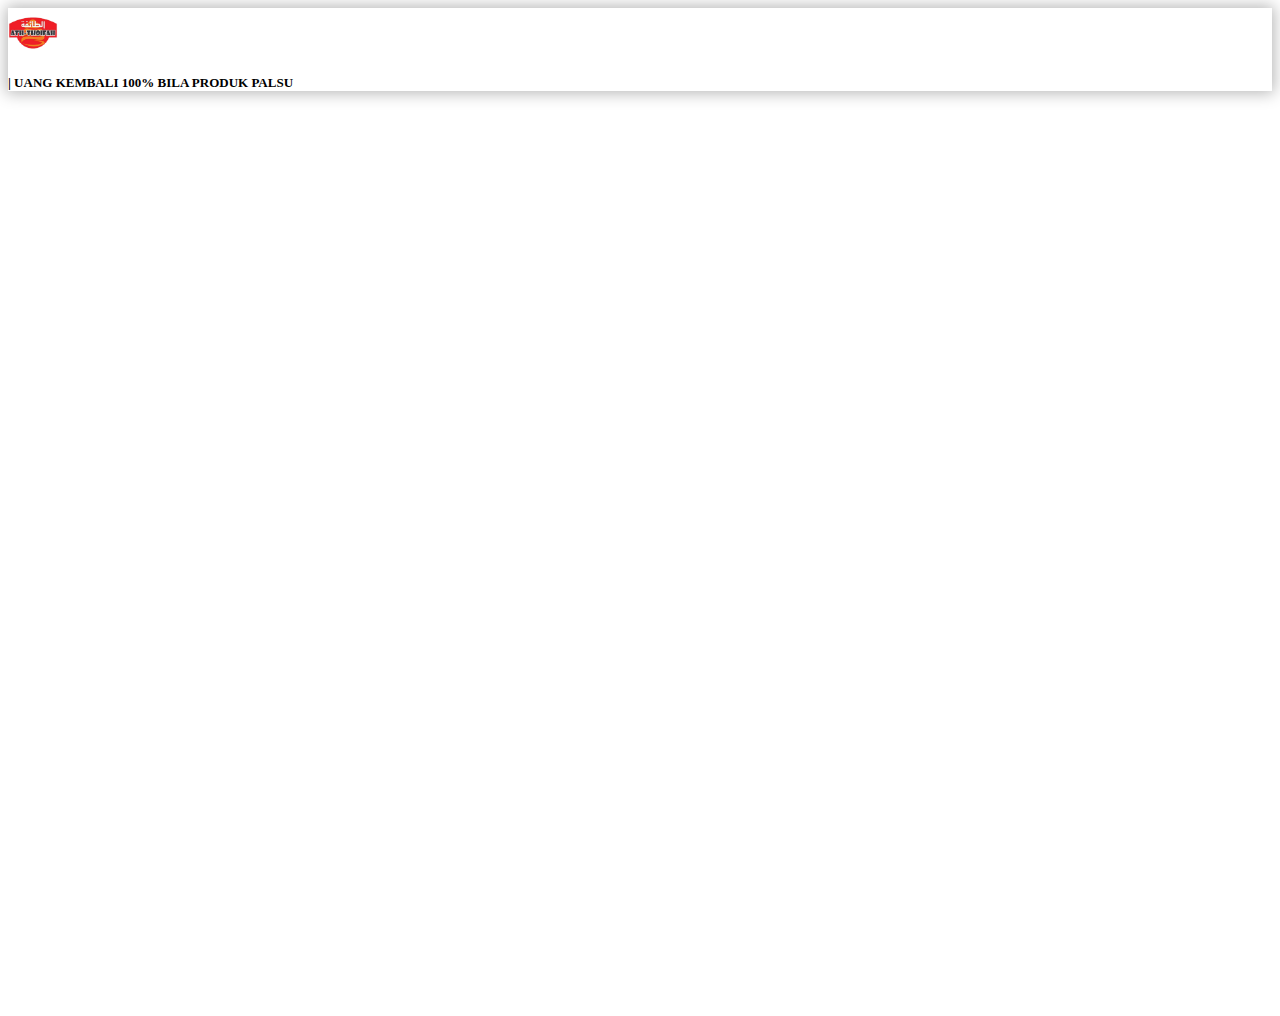
==== index.html @ 7612c915 "initial commit" ====
<!DOCTYPE html>
<html lang="en">
  <head>
    <!-- Required meta tags -->
    <meta charset="utf-8" />
    <meta name="viewport" content="width=device-width, initial-scale=1" />
    <link rel="icon" href="favicon.ico" type="image/x-icon" />
    <link rel="shortcut icon" href="favicon.ico" type="image/x-icon" />

    <title>Madu Ath-Thoifah</title>

    <!-- Bootstrap CSS -->
    <link
      href="https://cdn.jsdelivr.net/npm/bootstrap@5.1.3/dist/css/bootstrap.min.css"
      rel="stylesheet"
      integrity="sha384-1BmE4kWBq78iYhFldvKuhfTAU6auU8tT94WrHftjDbrCEXSU1oBoqyl2QvZ6jIW3"
      crossorigin="anonymous"
    />
    <link rel="stylesheet" href="style.css" />
  </head>
  <body style="height: 1000px;">
    <nav class="position-fixed d-flex align-items-center justify-content-center w-100 py-1" style="box-shadow: 0px 0px 15px 2px rgba(0, 0, 0, 0.296);">
        <img src="./images/utils/logo.png" alt="" height="50px" class="me-2"> <p style="font-size: small; font-weight: bold;" class="m-0 p-0 font-danger"> | UANG KEMBALI 100% BILA PRODUK PALSU</p>
    </nav>
    <!-- Optional JavaScript; choose one of the two! -->

    <!-- Option 1: Bootstrap Bundle with Popper -->
    <script
      src="https://cdn.jsdelivr.net/npm/bootstrap@5.1.3/dist/js/bootstrap.bundle.min.js"
      integrity="sha384-ka7Sk0Gln4gmtz2MlQnikT1wXgYsOg+OMhuP+IlRH9sENBO0LRn5q+8nbTov4+1p"
      crossorigin="anonymous"
    ></script>

    <!-- Option 2: Separate Popper and Bootstrap JS -->
    <!--
    <script src="https://cdn.jsdelivr.net/npm/@popperjs/core@2.10.2/dist/umd/popper.min.js" integrity="sha384-7+zCNj/IqJ95wo16oMtfsKbZ9ccEh31eOz1HGyDuCQ6wgnyJNSYdrPa03rtR1zdB" crossorigin="anonymous"></script>
    <script src="https://cdn.jsdelivr.net/npm/bootstrap@5.1.3/dist/js/bootstrap.min.js" integrity="sha384-QJHtvGhmr9XOIpI6YVutG+2QOK9T+ZnN4kzFN1RtK3zEFEIsxhlmWl5/YESvpZ13" crossorigin="anonymous"></script>
    -->
  </body>
</html>
---- style.css ----
#hero {
  position: relative;
  overflow: hidden;
  height: 500px;
  background-image: url("./images/background_1.jpeg");
  background-position: bottom;
  background-size: cover;
}
#hero::after {
  content: "";
  position: absolute;
  top: 0;
  bottom: 0;
  left: 0;
  right: 0;
  background-color: rgba(0, 0, 0, 0.435);
}
.overlay {
}
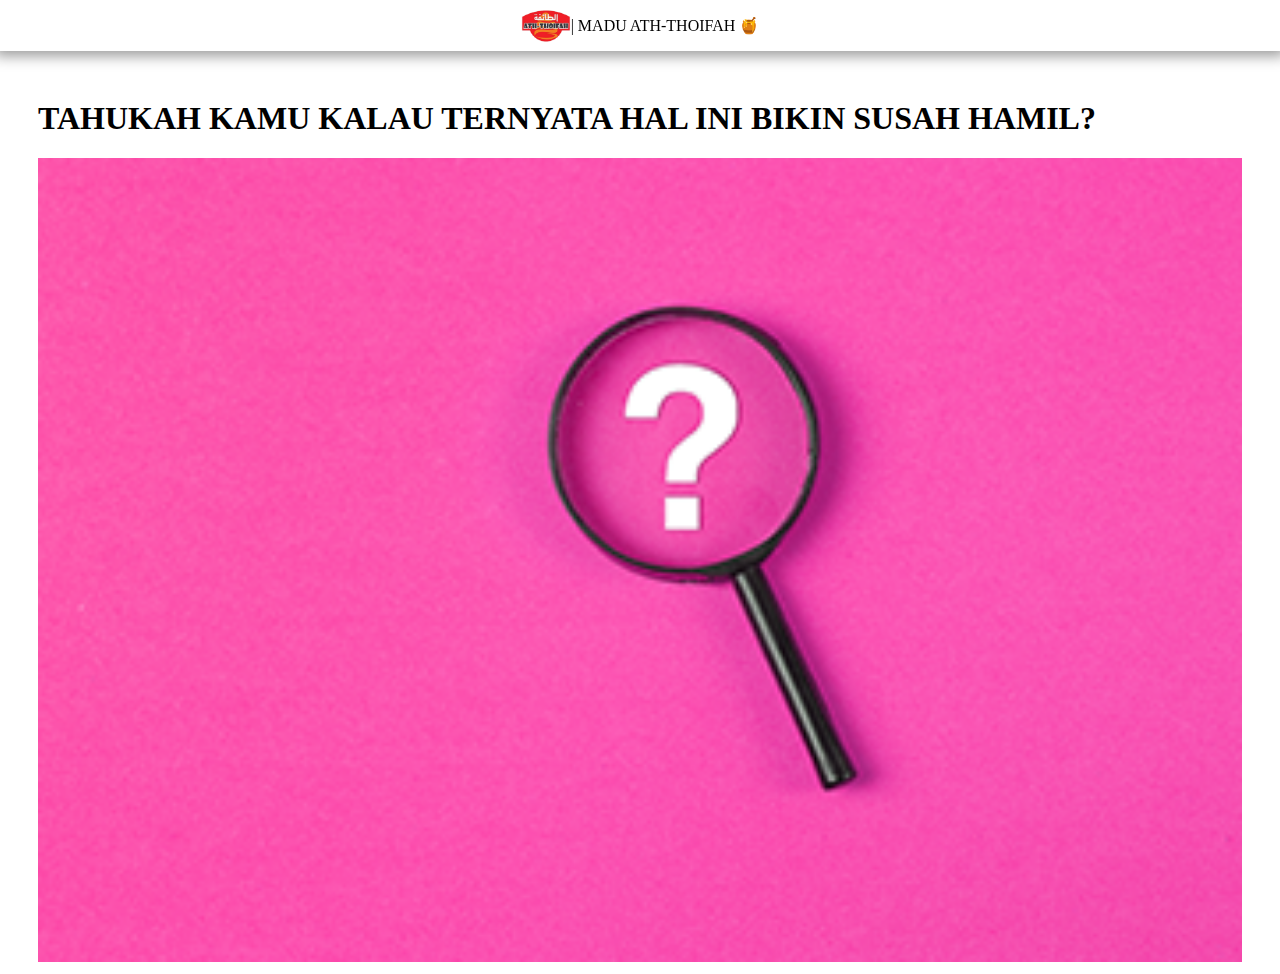
==== commit ec8da44f: "added question" ====
--- a/index.html
+++ b/index.html
@@ -18,10 +18,32 @@
     />
     <link rel="stylesheet" href="style.css" />
   </head>
-  <body style="height: 1000px;">
-    <nav class="position-fixed d-flex align-items-center justify-content-center w-100 py-1" style="box-shadow: 0px 0px 15px 2px rgba(0, 0, 0, 0.296);">
-        <img src="./images/utils/logo.png" alt="" height="50px" class="me-2"> <p style="font-size: small; font-weight: bold;" class="m-0 p-0 font-danger"> | UANG KEMBALI 100% BILA PRODUK PALSU</p>
+  <body>
+    <!-- navbar -->
+    <nav class="navbar">
+      <img src="./images/utils/logo.png" height="50px" class="me-2" />
+      <p class="m-0 p-0 fw-bold fs-6">| MADU ATH-THOIFAH 🍯</p>
     </nav>
+    <!-- navbar end -->
+
+    <!-- question section -->
+    <section class="questions">
+      <h1 class="fs-1">
+        TAHUKAH KAMU KALAU TERNYATA HAL INI <span class="text-danger fw-bold">BIKIN SUSAH HAMIL</span>?
+      </h1>
+      <div class="row">
+        <div class="col-12 col-lg-6">
+          <img
+            src="./images/utils/question1.png"
+            alt=""
+            class="card image-fluid image-question"
+          />
+        </div>
+        <div class="col-12 col-lg-6"></div>
+      </div>
+    </section>
+    <!-- question section end -->
+
     <!-- Optional JavaScript; choose one of the two! -->
 
     <!-- Option 1: Bootstrap Bundle with Popper -->
--- a/style.css
+++ b/style.css
@@ -1,19 +1,23 @@
-#hero {
+body {
   position: relative;
-  overflow: hidden;
-  height: 500px;
-  background-image: url("./images/background_1.jpeg");
-  background-position: bottom;
-  background-size: cover;
 }
-#hero::after {
-  content: "";
-  position: absolute;
+.navbar {
+  display: flex;
+  align-items: center;
+  justify-content: center;
+  position: fixed;
   top: 0;
-  bottom: 0;
+  right: 0;
   left: 0;
-  right: 0;
-  background-color: rgba(0, 0, 0, 0.435);
+  box-shadow: 0 0 13px 5px #00000065;
+  z-index: 1000;
 }
-.overlay {
+.questions {
+  margin-top: 100px;
+  padding-left: 30px;
+  padding-right: 30px;
 }
+
+.image-question {
+  width: 100%;
+}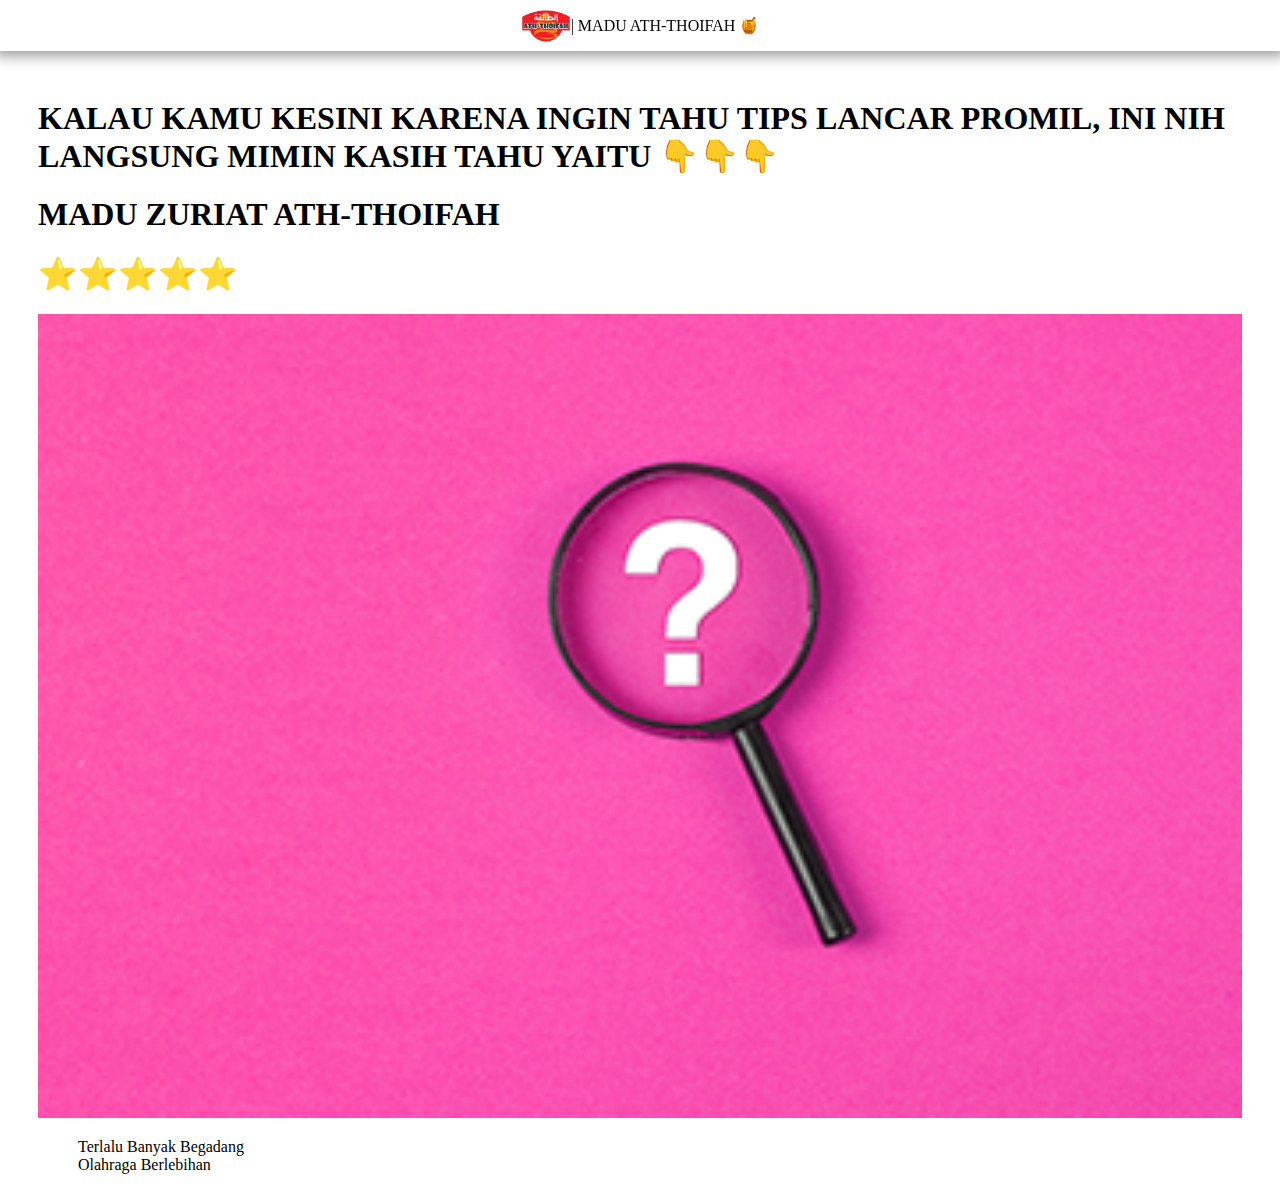
==== commit 9ab75b57: "added heading" ====
--- a/index.html
+++ b/index.html
@@ -16,11 +16,18 @@
       integrity="sha384-1BmE4kWBq78iYhFldvKuhfTAU6auU8tT94WrHftjDbrCEXSU1oBoqyl2QvZ6jIW3"
       crossorigin="anonymous"
     />
+    <link
+      rel="stylesheet"
+      href="https://cdnjs.cloudflare.com/ajax/libs/font-awesome/6.1.1/css/all.min.css"
+      integrity="sha512-KfkfwYDsLkIlwQp6LFnl8zNdLGxu9YAA1QvwINks4PhcElQSvqcyVLLD9aMhXd13uQjoXtEKNosOWaZqXgel0g=="
+      crossorigin="anonymous"
+      referrerpolicy="no-referrer"
+    />
     <link rel="stylesheet" href="style.css" />
   </head>
   <body>
     <!-- navbar -->
-    <nav class="navbar">
+    <nav class="navbar bg-white">
       <img src="./images/utils/logo.png" height="50px" class="me-2" />
       <p class="m-0 p-0 fw-bold fs-6">| MADU ATH-THOIFAH 🍯</p>
     </nav>
@@ -28,9 +35,18 @@
 
     <!-- question section -->
     <section class="questions">
-      <h1 class="fs-1">
-        TAHUKAH KAMU KALAU TERNYATA HAL INI <span class="text-danger fw-bold">BIKIN SUSAH HAMIL</span>?
+      <h1 class="fs-1" style="margin-bottom: 20px;">
+        KALAU KAMU KESINI KARENA INGIN TAHU <span class="text-danger fw-bold">TIPS LANCAR PROMIL,</span> INI NIH LANGSUNG MIMIN KASIH TAHU YAITU 👇👇👇
       </h1>
+      <h1 class="fs-1 text-center">
+        <span class="text-danger fw-bold">MADU ZURIAT ATH-THOIFAH</span>
+      </h1>
+      <h1 class="fs-1 text-center">
+        ⭐⭐⭐⭐⭐
+      </h1>
+
+      <div class="d-none d-lg-block mb-5"></div>
+      <div class="d-block d-lg-none mb-3"></div>
       <div class="row">
         <div class="col-12 col-lg-6">
           <img
@@ -39,7 +55,18 @@
             class="card image-fluid image-question"
           />
         </div>
-        <div class="col-12 col-lg-6"></div>
+        <div class="col-12 col-lg-6">
+          <div class="d-block d-lg-none m-4"></div>
+          <ul class="warn_list">
+            <li class="text-nowrap p-0 m-0 fs-4 fw-bold">
+              <i class="fa-solid fa-ban text-danger fs-2"></i> Terlalu Banyak
+              Begadang
+            </li>
+            <li class="text-nowrap p-0 m-0 fs-4 fw-bold mt-3">
+              <i class="fa-solid fa-ban text-danger fs-2"></i> Olahraga Berlebihan
+            </li>
+          </ul>
+        </div>
       </div>
     </section>
     <!-- question section end -->
--- a/style.css
+++ b/style.css
@@ -20,4 +20,8 @@
 
 .image-question {
   width: 100%;
-}+}
+
+.warn_list {
+  list-style-type: none;
+}
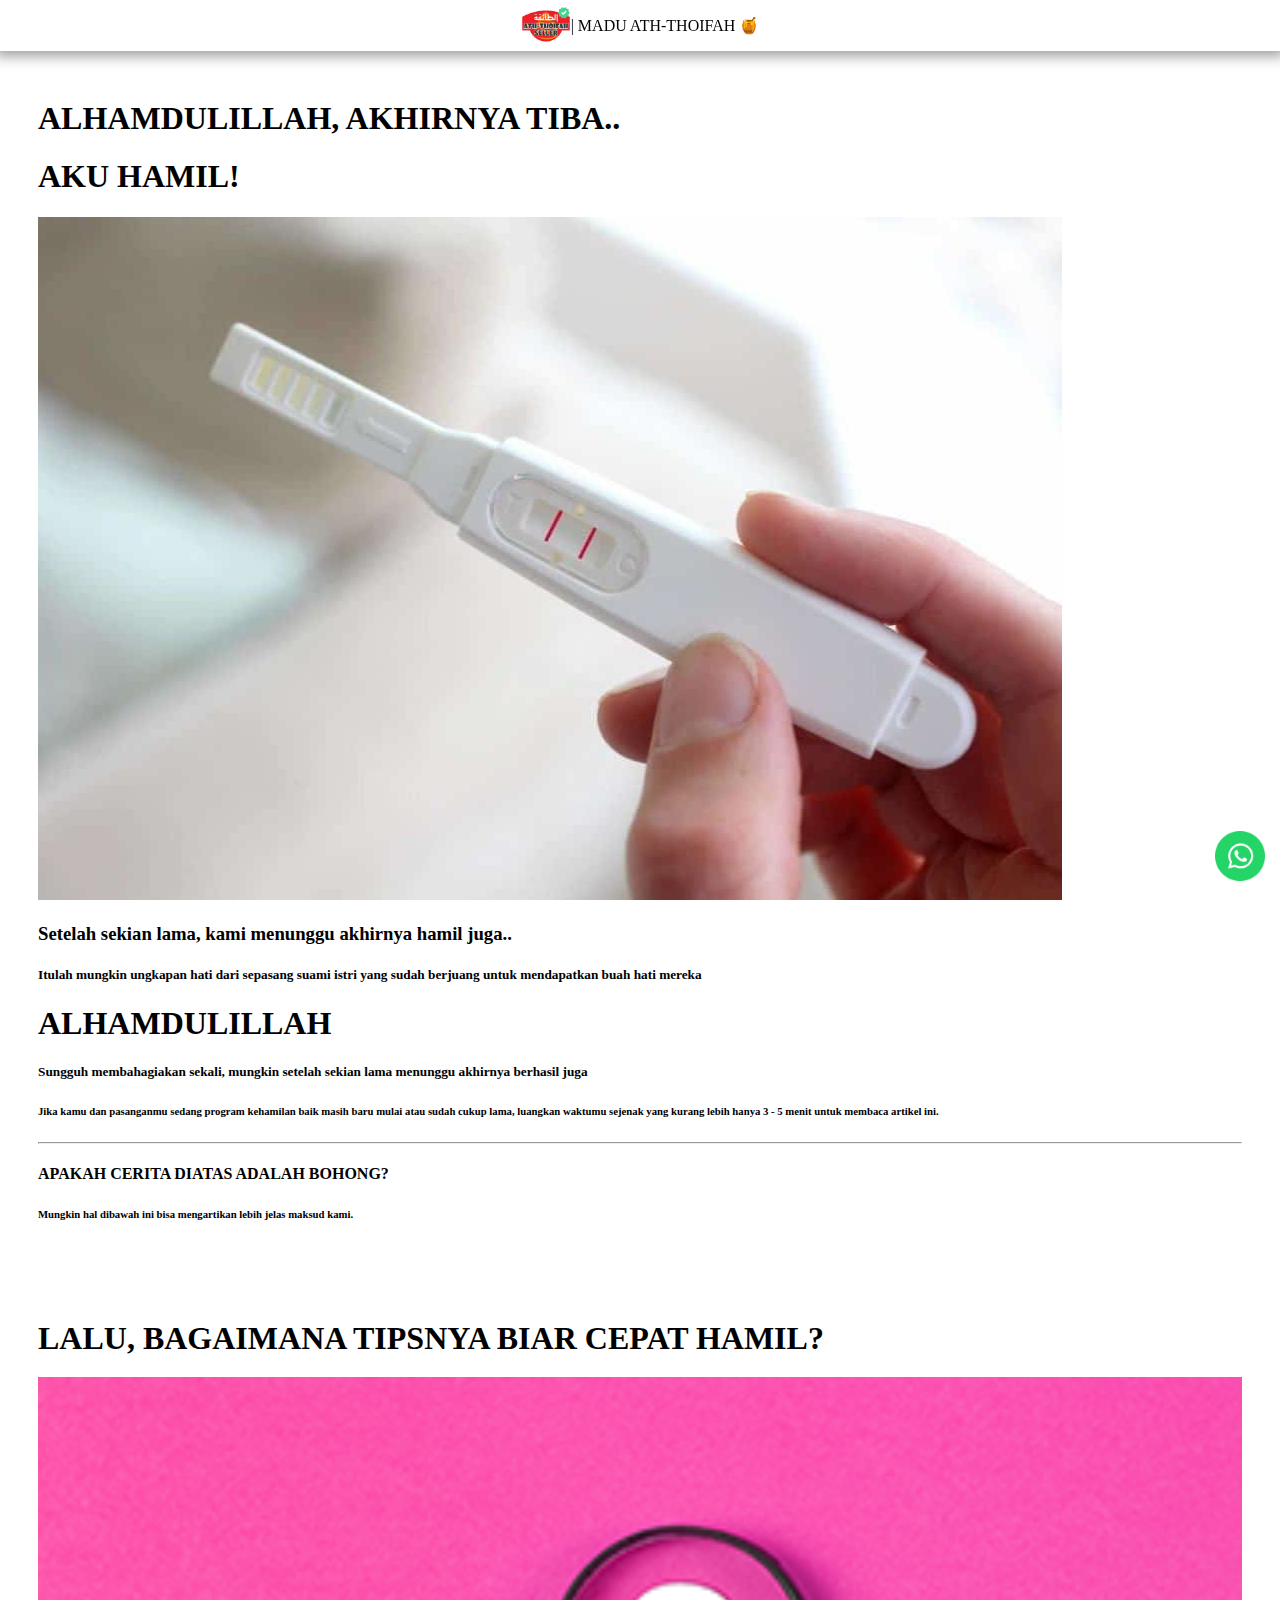
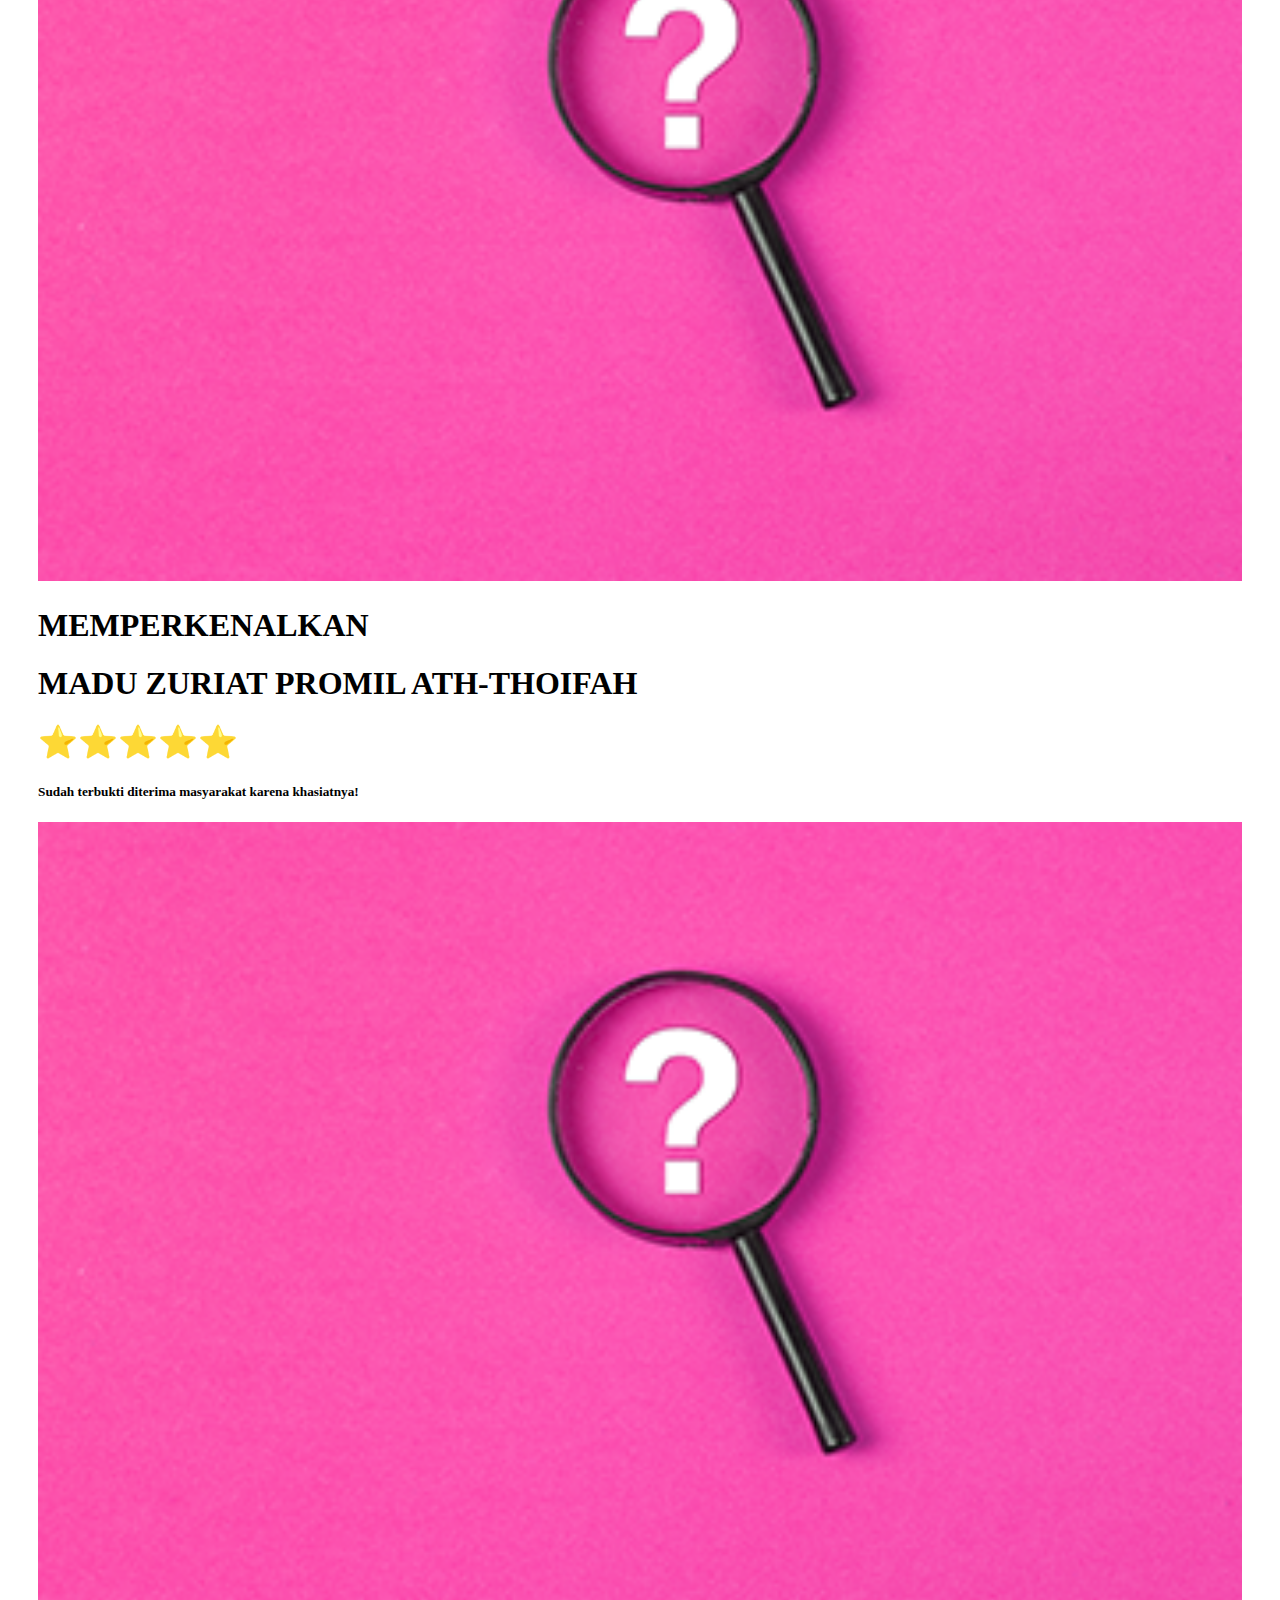
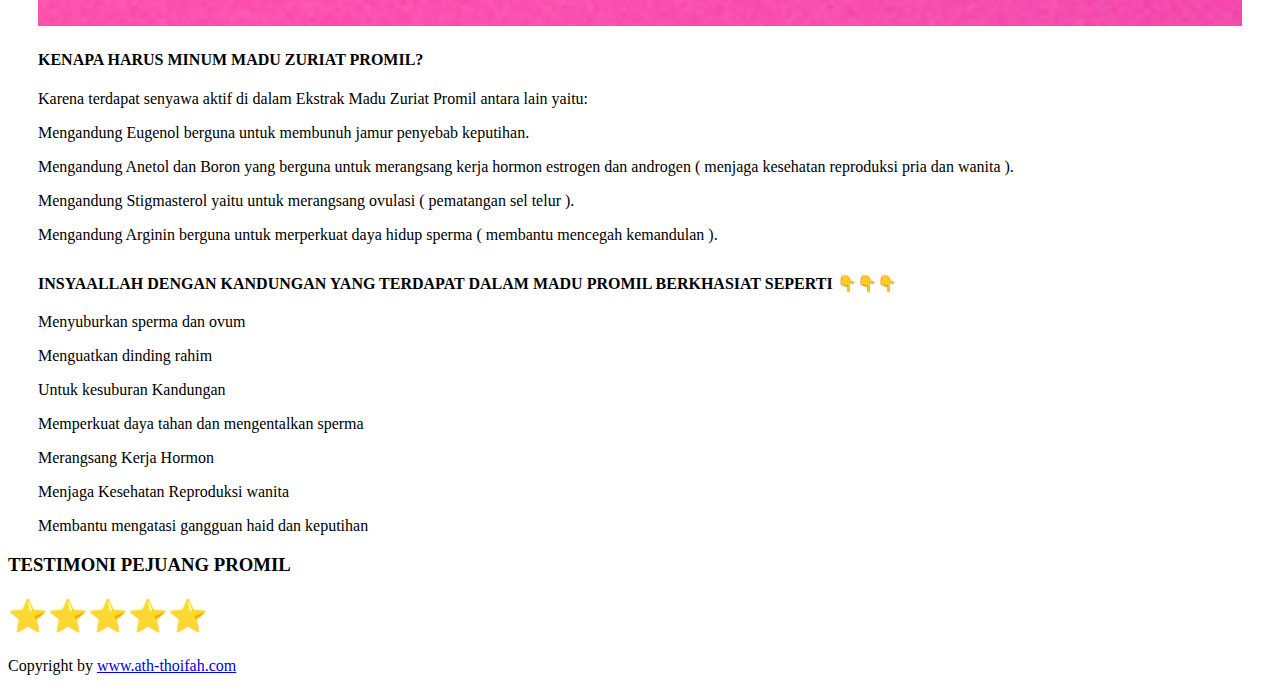
==== commit 50c16539: "add asset" ====
--- a/index.html
+++ b/index.html
@@ -28,48 +28,245 @@
   <body>
     <!-- navbar -->
     <nav class="navbar bg-white">
-      <img src="./images/utils/logo.png" height="50px" class="me-2" />
+      <img
+        src="./images/utils/logo seller transparent.png"
+        height="50px"
+        class="me-2"
+      />
       <p class="m-0 p-0 fw-bold fs-6">| MADU ATH-THOIFAH 🍯</p>
     </nav>
     <!-- navbar end -->
 
+    <!-- wa icon -->
+
+    <div class="call__me">
+      <a href="#" class="">
+        <img src="./images/utils/wa.png" height="50px" />
+      </a>
+    </div>
+
+    <!-- wa icon end -->
+
+    <!-- clickbait -->
+    <div class="bait">
+      <h1 class="fs-1 text-center" style="margin-bottom: 20px">
+        ALHAMDULILLAH, AKHIRNYA TIBA..
+      </h1>
+      <h1 class="text-danger text-center fw-bold mb-4">AKU HAMIL!</h1>
+      <div class="row">
+        <div class="col-12 col-lg-6">
+          <img
+            src="./images/background/test.jpeg"
+            alt=""
+            class="image-fluid card w-100"
+          />
+        </div>
+        <div class="col-12 col-lg-6">
+          <div class="d-block d-lg-none m-4"></div>
+          <h3 class="text-center">
+            Setelah sekian lama, kami menunggu
+            <span class="text-danger">akhirnya hamil juga..</span>
+          </h3>
+          <h5 class="text-center">
+            Itulah mungkin ungkapan hati dari sepasang suami istri yang sudah
+            berjuang untuk mendapatkan buah hati mereka
+          </h5>
+          <h1 class="text-center text-danger mt-4">ALHAMDULILLAH</h1>
+          <h5 class="text-center">
+            Sungguh membahagiakan sekali, mungkin setelah sekian lama menunggu
+            akhirnya berhasil juga
+          </h5>
+          <h6 class="text-center mt-3">
+            <span class="text-danger"
+              >Jika kamu dan pasanganmu sedang program kehamilan</span
+            >
+            baik masih baru mulai atau sudah cukup lama, luangkan waktumu
+            sejenak yang kurang lebih hanya 3 - 5 menit untuk membaca artikel
+            ini.
+          </h6>
+        </div>
+      </div>
+      <hr />
+      <h4 class="text-center mt-4">APAKAH CERITA DIATAS ADALAH BOHONG?</h4>
+      <h6 class="text-center">
+        Mungkin hal dibawah ini bisa mengartikan lebih jelas maksud kami.
+      </h6>
+    </div>
+
+    <!-- clickbait end -->
+
+    <!-- pesan -->
+    <!-- <a href="" class="call__me bg-dark text-success">
+      <span class="d-flex align-items-center justify-content-center border border-success rounded px-4 py-3">
+        <img src="./images/utils/wa.png" alt="" height="30px" class="me-3">
+        SAYA INGIN BERIKHTIAR MENGGUNAKAN MADU PROMIL</span>
+    </a> -->
+    <!-- pesan end -->
+
     <!-- question section -->
     <section class="questions">
-      <h1 class="fs-1" style="margin-bottom: 20px;">
-        KALAU KAMU KESINI KARENA INGIN TAHU <span class="text-danger fw-bold">TIPS LANCAR PROMIL,</span> INI NIH LANGSUNG MIMIN KASIH TAHU YAITU 👇👇👇
-      </h1>
-      <h1 class="fs-1 text-center">
-        <span class="text-danger fw-bold">MADU ZURIAT ATH-THOIFAH</span>
-      </h1>
-      <h1 class="fs-1 text-center">
-        ⭐⭐⭐⭐⭐
-      </h1>
-
-      <div class="d-none d-lg-block mb-5"></div>
-      <div class="d-block d-lg-none mb-3"></div>
-      <div class="row">
-        <div class="col-12 col-lg-6">
+      <h1 class="fs-1 text-center" style="margin-bottom: 20px">
+        LALU, <span class="text-danger">BAGAIMANA TIPSNYA BIAR CEPAT HAMIL?</span>
+      </h1>
+      <div class="row mb-5">
+        <div class="col-12">
           <img
             src="./images/utils/question1.png"
             alt=""
             class="card image-fluid image-question"
           />
         </div>
+      </div>
+      <h1 class="fs-1 text-center">
+MEMPERKENALKAN
+      </h1>
+      <h1 class="fs-1 text-center">
+        <span class="text-danger fw-bold">MADU ZURIAT PROMIL ATH-THOIFAH</span>
+      </h1>
+      <h1 class="fs-1 text-center">⭐⭐⭐⭐⭐</h1>
+
+      <h5 class="text-center text-danger fw-bold fst-italic">
+        Sudah terbukti diterima masyarakat karena khasiatnya!
+      </h5>
+      <div class="d-none d-lg-block mb-5"></div>
+      <div class="d-block d-lg-none mb-3"></div>
+      <div class="row">
+        <div class="col-12 col-lg-6">
+          <img
+            src="./images/utils/question1.png"
+            alt=""
+            class="card image-fluid image-question"
+          />
+        </div>
         <div class="col-12 col-lg-6">
           <div class="d-block d-lg-none m-4"></div>
-          <ul class="warn_list">
-            <li class="text-nowrap p-0 m-0 fs-4 fw-bold">
-              <i class="fa-solid fa-ban text-danger fs-2"></i> Terlalu Banyak
-              Begadang
-            </li>
-            <li class="text-nowrap p-0 m-0 fs-4 fw-bold mt-3">
-              <i class="fa-solid fa-ban text-danger fs-2"></i> Olahraga Berlebihan
-            </li>
-          </ul>
+          <h4 class="text-center">
+            <span class="text-danger fw-bold"
+              >KENAPA HARUS MINUM MADU ZURIAT PROMIL?</span
+            >
+          </h4>
+          <p class="p-0 m-0 fs-6 fw-bold mb-4 px-2">
+            Karena terdapat senyawa aktif di dalam Ekstrak Madu Zuriat Promil
+            antara lain yaitu:
+          </p>
+          <div class="d-flex w-100">
+            <i
+              class="p-0 m-0 fa-solid fa-circle-check text-danger fs-2 me-2"
+            ></i>
+            <p class="p-0 m-0 fs-6 fw-bold">
+              Mengandung Eugenol berguna untuk
+              <span class="text-danger fw-bold"
+                >membunuh jamur penyebab keputihan.</span
+              >
+            </p>
+          </div>
+          <div class="d-flex w-100 mt-3">
+            <i
+              class="p-0 m-0 fa-solid fa-circle-check text-danger fs-2 me-2"
+            ></i>
+            <p class="p-0 m-0 fs-6 fw-bold">
+              Mengandung Anetol dan Boron yang berguna untuk
+              <span class="text-danger fw-bold"
+                >merangsang kerja hormon estrogen dan androgen ( menjaga
+                kesehatan reproduksi pria dan wanita ).</span
+              >
+            </p>
+          </div>
+          <div class="d-flex w-100 mt-3">
+            <i
+              class="p-0 m-0 fa-solid fa-circle-check text-danger fs-2 me-2"
+            ></i>
+            <p class="p-0 m-0 fs-6 fw-bold">
+              Mengandung Stigmasterol yaitu untuk
+              <span class="text-danger fw-bold"
+                >merangsang ovulasi ( pematangan sel telur ).</span
+              >
+            </p>
+          </div>
+          <div class="d-flex w-100 mt-3">
+            <i
+              class="p-0 m-0 fa-solid fa-circle-check text-danger fs-2 me-2"
+            ></i>
+            <p class="p-0 m-0 fs-6 fw-bold">
+              Mengandung Arginin berguna untuk
+              <span class="text-danger fw-bold"
+                >merperkuat daya hidup sperma ( membantu mencegah kemandulan
+                ).</span
+              >
+            </p>
+          </div>
         </div>
       </div>
     </section>
     <!-- question section end -->
+
+    <!-- benefit -->
+
+    <section class="benefit">
+      <h4 style="margin-bottom: 20px">
+        INSYAALLAH DENGAN KANDUNGAN YANG TERDAPAT DALAM
+        <span class="text-danger fw-bold">MADU PROMIL BERKHASIAT SEPERTI </span>
+        👇👇👇
+      </h4>
+      <div class="d-block d-md-flex justify-content-center">
+        <div class="d-flex mb-3 mb-3">
+          <i class="p-0 m-0 fa-solid fa-circle-check text-danger fs-2 me-2"></i>
+          <p class="p-0 m-0 fs-6 fw-bold">Menyuburkan sperma dan ovum</p>
+        </div>
+        <div class="d-flex mb-3">
+          <i class="p-0 m-0 fa-solid fa-circle-check text-danger fs-2 me-2"></i>
+          <p class="p-0 m-0 fs-6 fw-bold">Menguatkan dinding rahim</p>
+        </div>
+        <div class="d-flex mb-3">
+          <i class="p-0 m-0 fa-solid fa-circle-check text-danger fs-2 me-2"></i>
+          <p class="p-0 m-0 fs-6 fw-bold">Untuk kesuburan Kandungan</p>
+        </div>
+        <div class="d-flex mb-3">
+          <i class="p-0 m-0 fa-solid fa-circle-check text-danger fs-2 me-2"></i>
+          <p class="p-0 m-0 fs-6 fw-bold">
+            Memperkuat daya tahan dan mengentalkan sperma
+          </p>
+        </div>
+        <div class="d-flex mb-3">
+          <i class="p-0 m-0 fa-solid fa-circle-check text-danger fs-2 me-2"></i>
+          <p class="p-0 m-0 fs-6 fw-bold">Merangsang Kerja Hormon</p>
+        </div>
+        <div class="d-flex mb-3">
+          <i class="p-0 m-0 fa-solid fa-circle-check text-danger fs-2 me-2"></i>
+          <p class="p-0 m-0 fs-6 fw-bold">
+            Menjaga Kesehatan Reproduksi wanita
+          </p>
+        </div>
+        <div class="d-flex mb-3">
+          <i class="p-0 m-0 fa-solid fa-circle-check text-danger fs-2 me-2"></i>
+          <p class="p-0 m-0 fs-6 fw-bold">
+            Membantu mengatasi gangguan haid dan keputihan
+          </p>
+        </div>
+      </div>
+    </section>
+    <div class="m-5"></div>
+    <section class="testimoni">
+      <h3 class="text-center fw-bold">TESTIMONI PEJUANG PROMIL</h3>
+      <h1 class="text-center">⭐⭐⭐⭐⭐</h1>
+    </section>
+
+    <!-- benefit end -->
+
+    <!-- footer -->
+    <div class="m-4"></div>
+    <section
+      class="p-4 bg-dark d-flex flex-column align-items-center justify-content-center"
+    >
+      <p class="text-white">
+        Copyright by
+        <a href="www.ath-thoifah.com" class="text-decoration-none text-white"
+          >www.ath-thoifah.com</a
+        >
+      </p>
+    </section>
+
+    <!-- footer end -->
 
     <!-- Optional JavaScript; choose one of the two! -->
 
--- a/style.css
+++ b/style.css
@@ -1,5 +1,6 @@
 body {
   position: relative;
+  /* padding-bottom: 120px; */
 }
 .navbar {
   display: flex;
@@ -10,7 +11,13 @@
   right: 0;
   left: 0;
   box-shadow: 0 0 13px 5px #00000065;
-  z-index: 1000;
+  z-index: 10000;
+}
+
+.bait {
+  margin-top: 100px;
+  padding-left: 30px;
+  padding-right: 30px;
 }
 .questions {
   margin-top: 100px;
@@ -25,3 +32,29 @@
 .warn_list {
   list-style-type: none;
 }
+
+.call__me {
+  position: fixed;
+  bottom: 15px;
+  right: 15px;
+  z-index: 100;
+}
+
+/* .call__me {
+  position: fixed;
+  bottom: 0;
+  right: 0;
+  left: 0;
+  padding: 20px;
+  z-index: 1000;
+  display: flex;
+  align-items: center;
+  justify-content: center;
+  text-decoration: none;
+} */
+
+.benefit {
+  margin-top: 30px;
+  padding-left: 30px;
+  padding-right: 30px;
+}
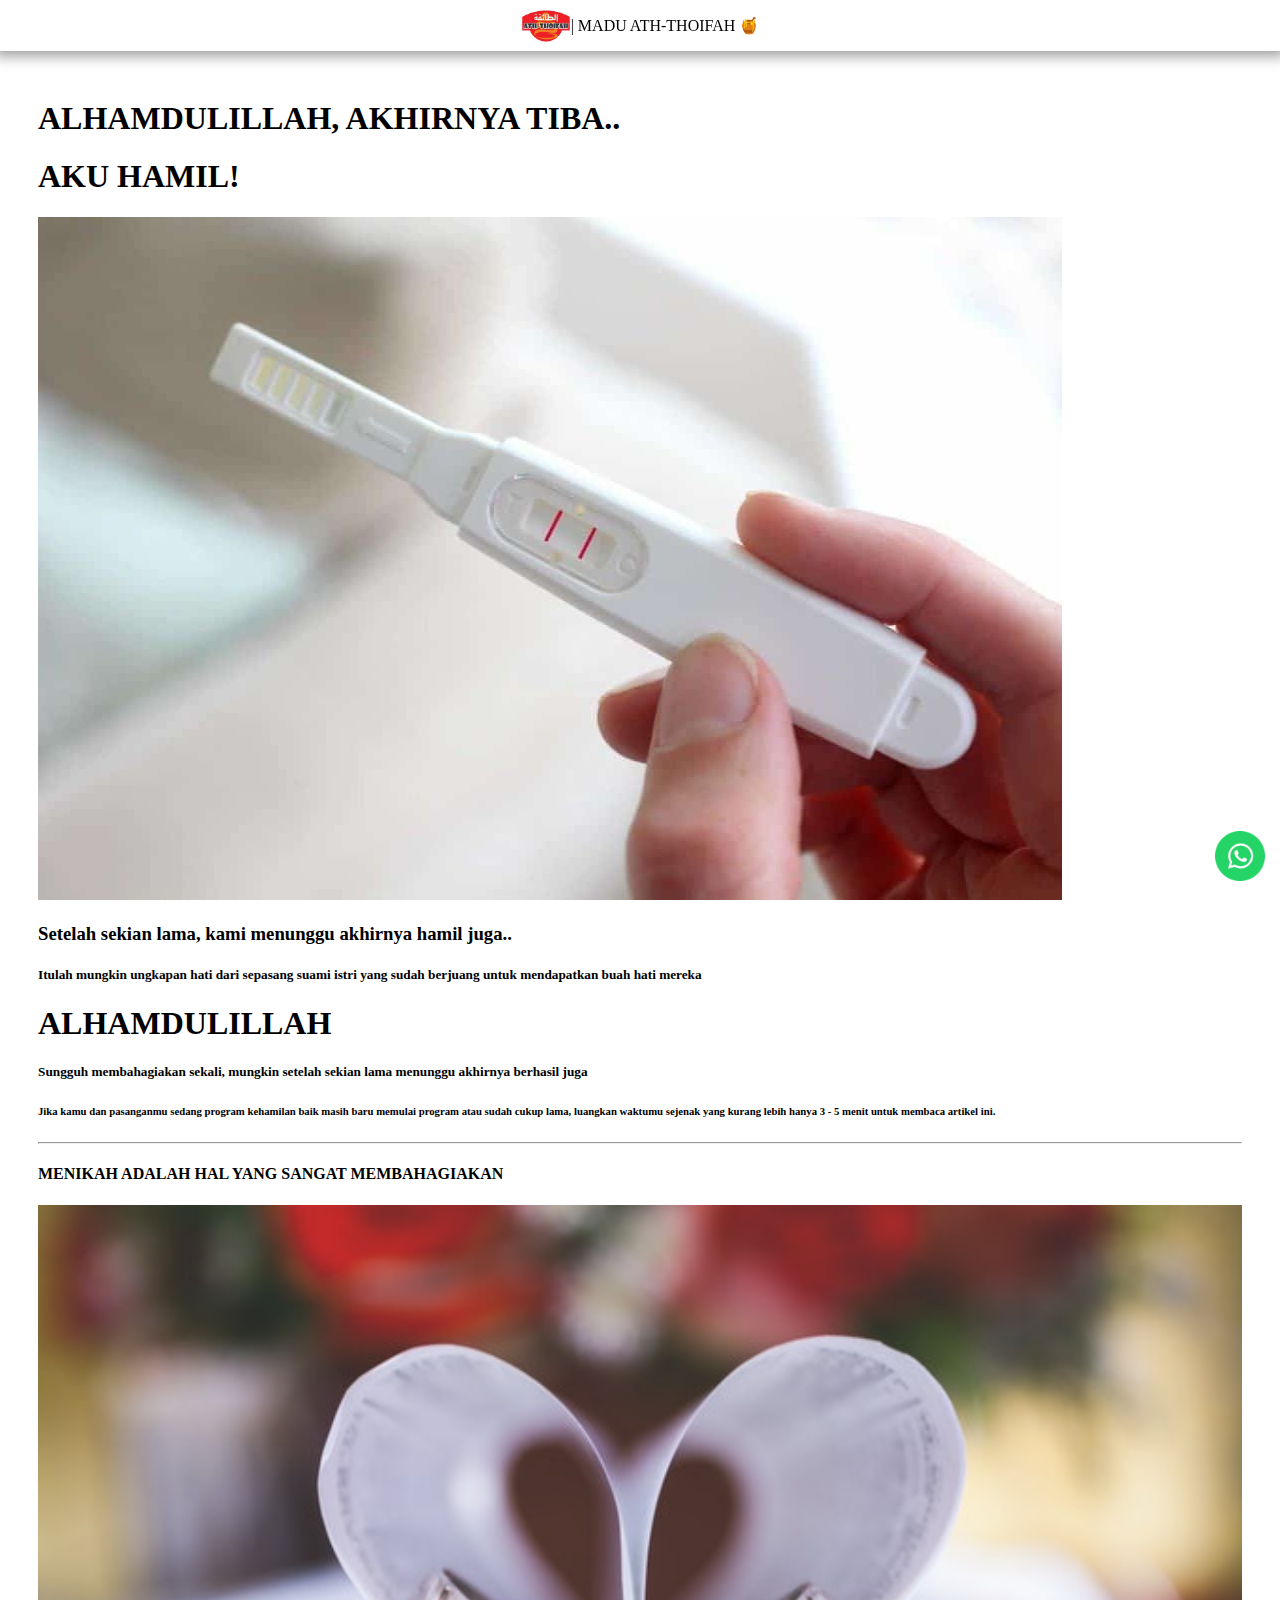
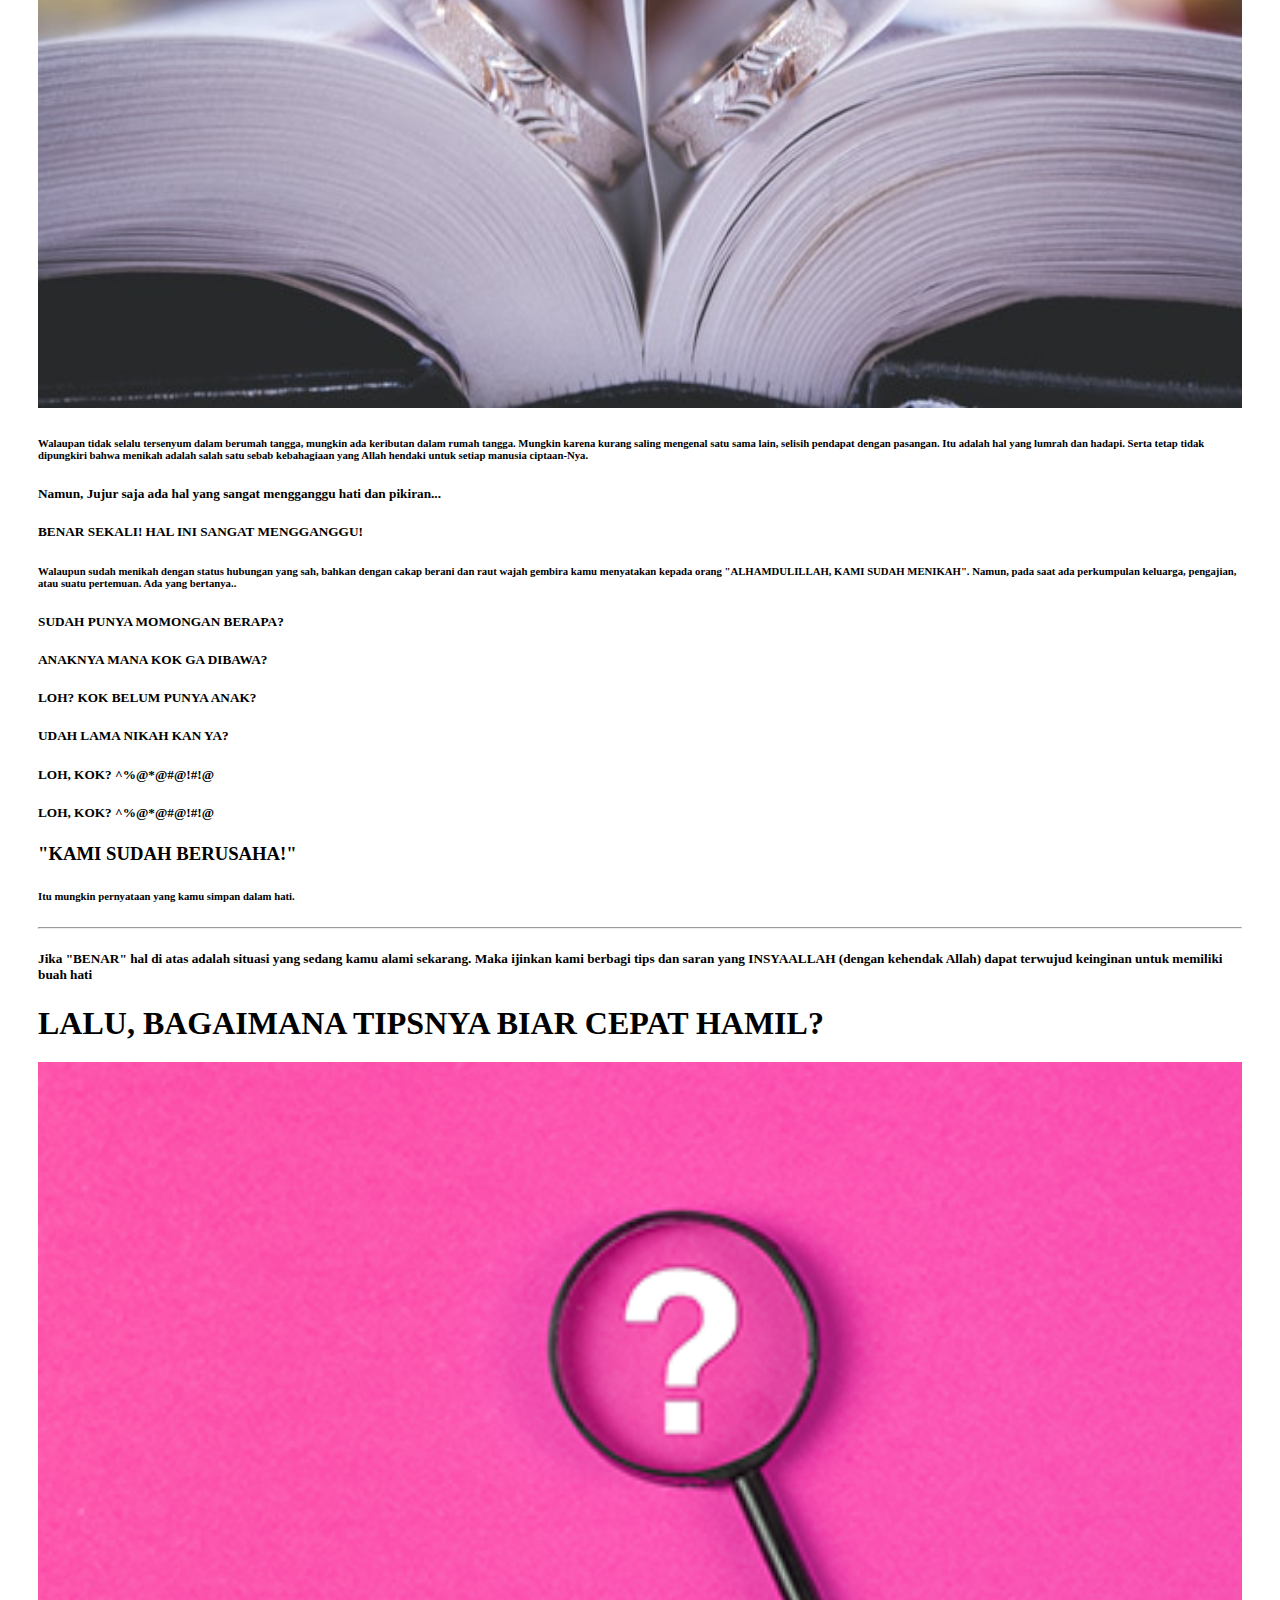
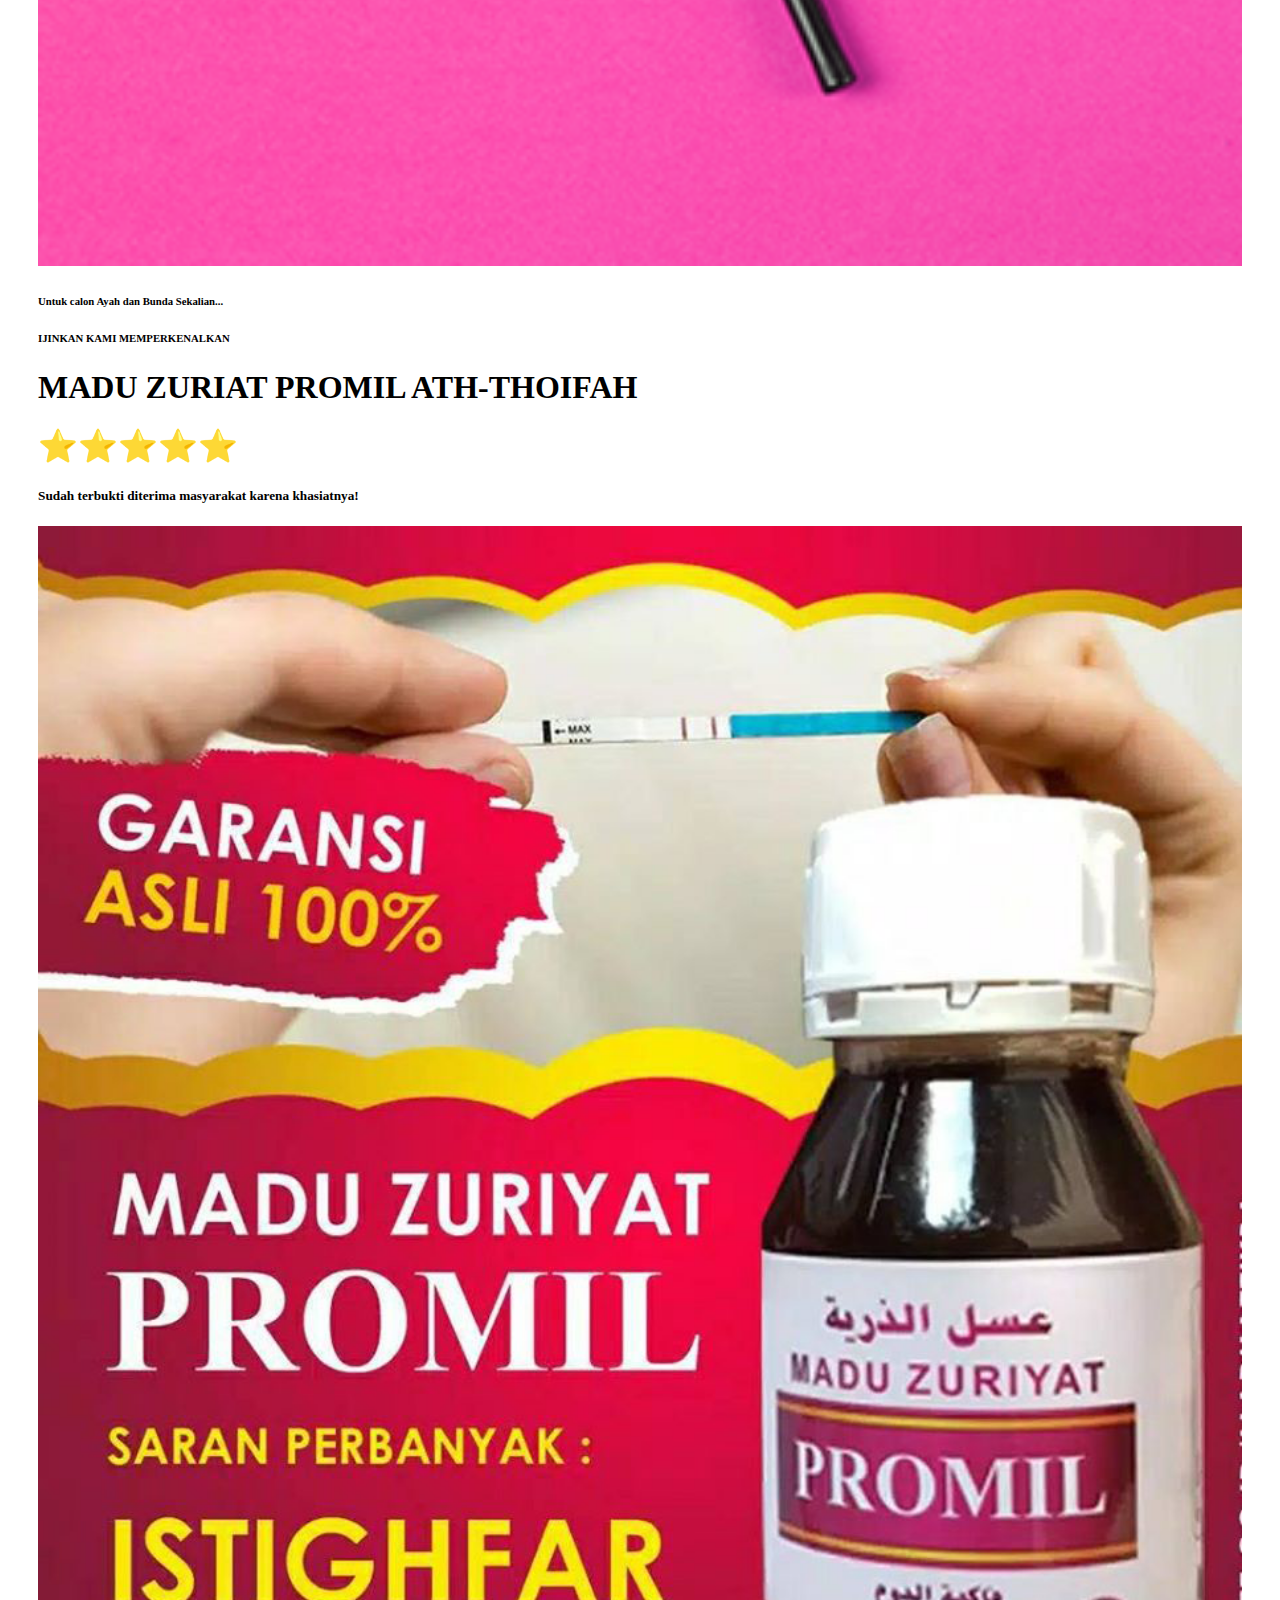
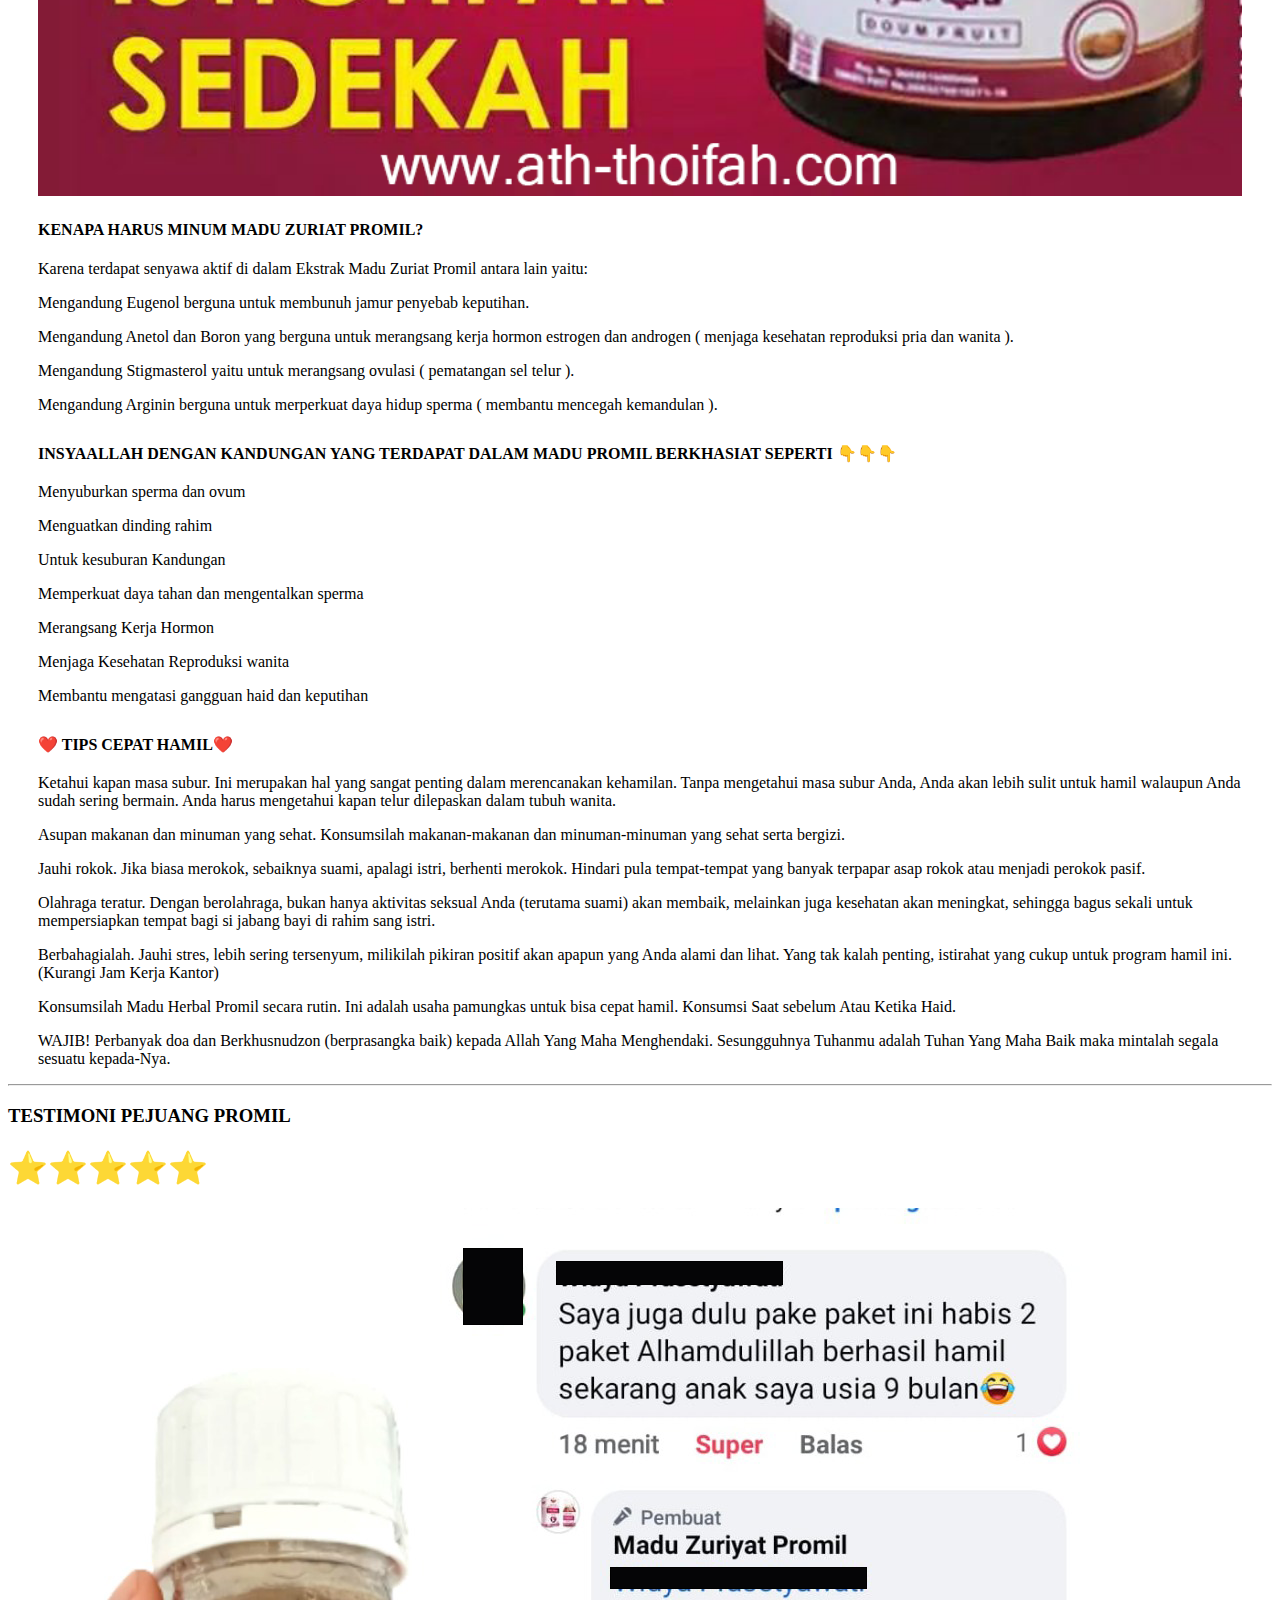
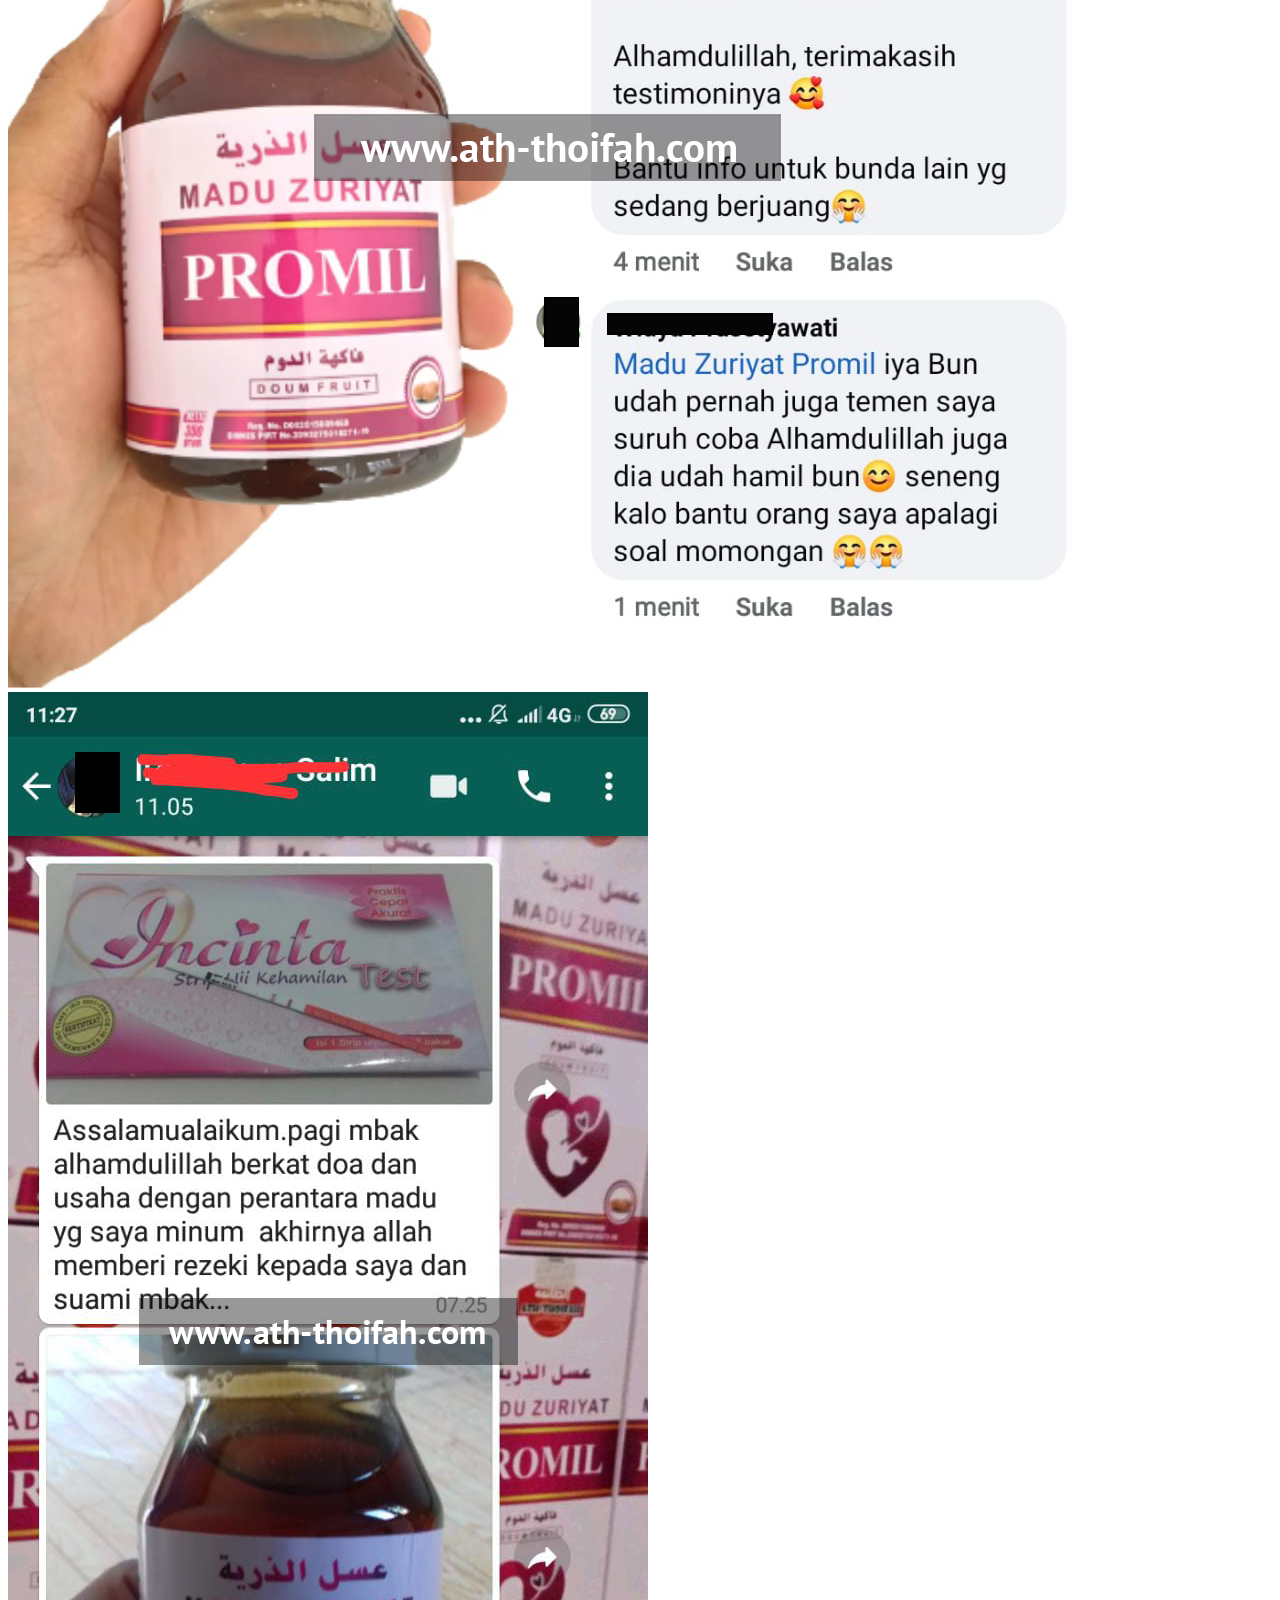
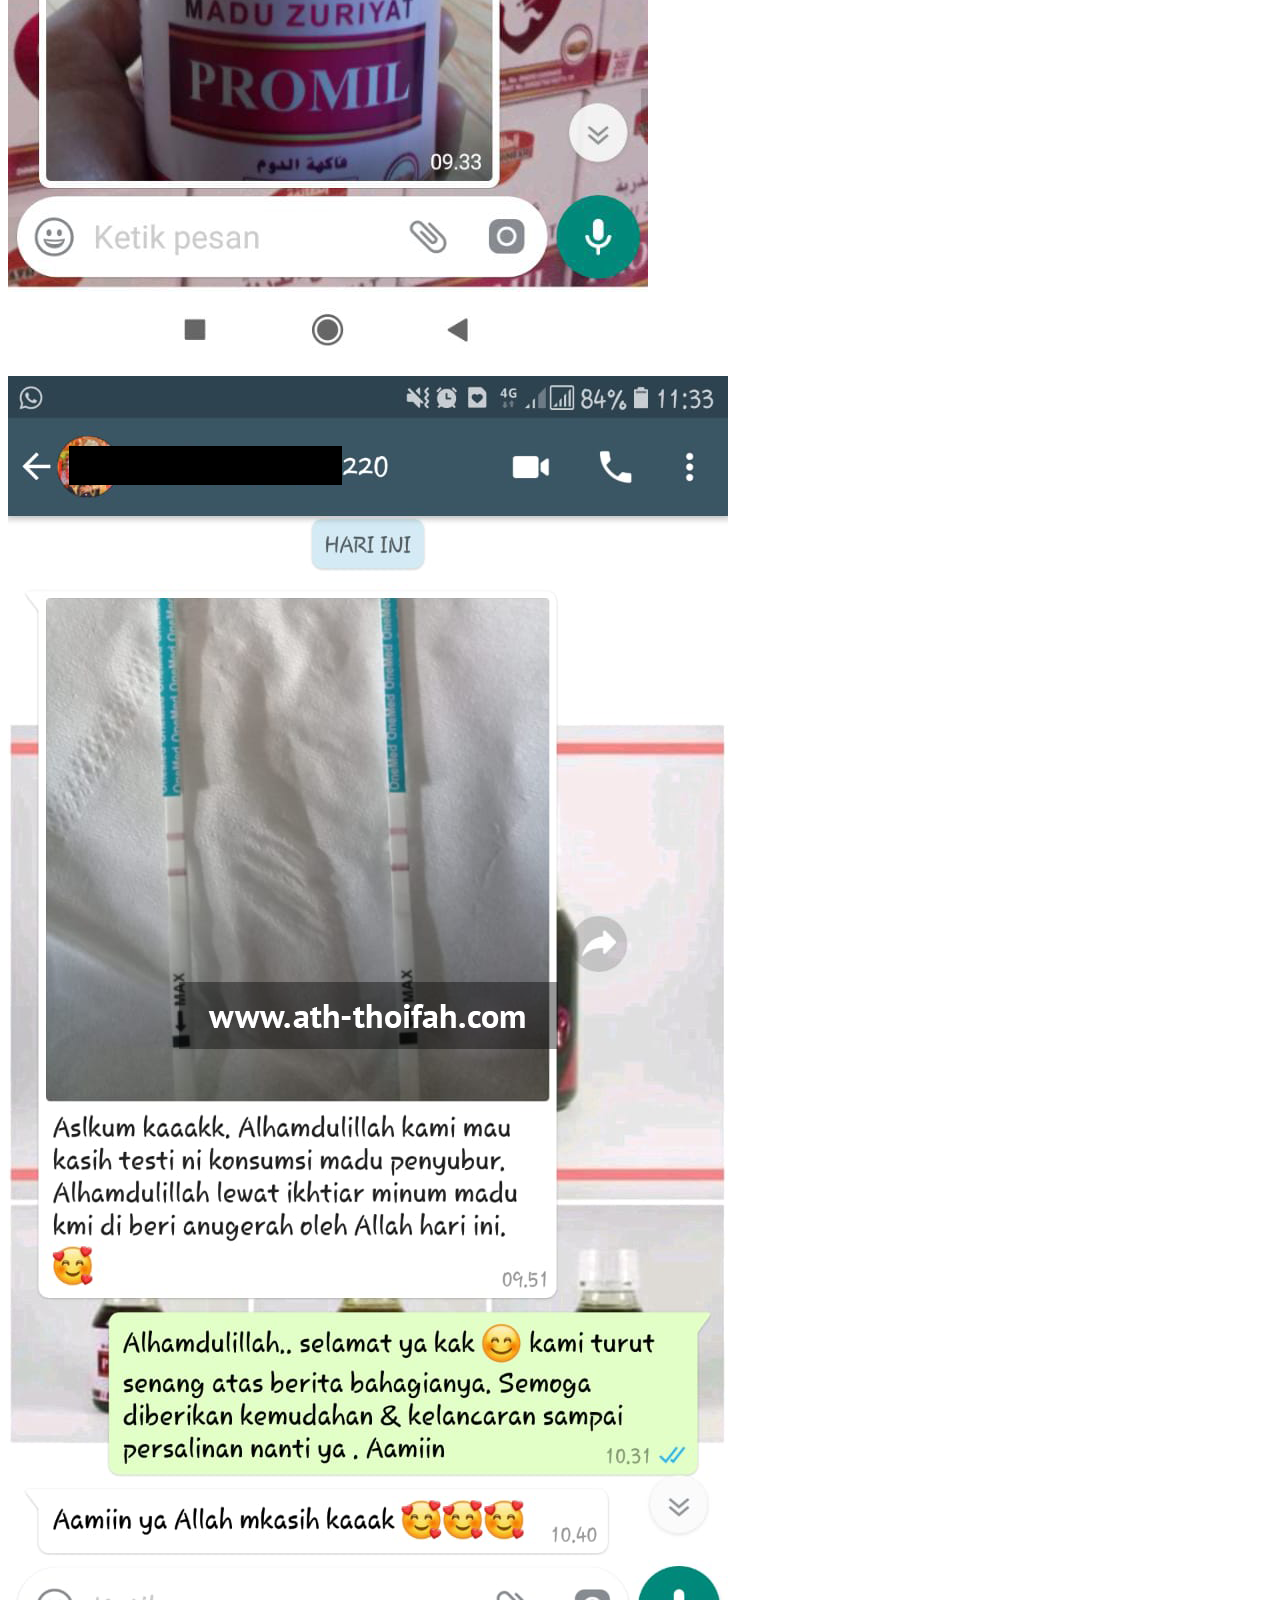
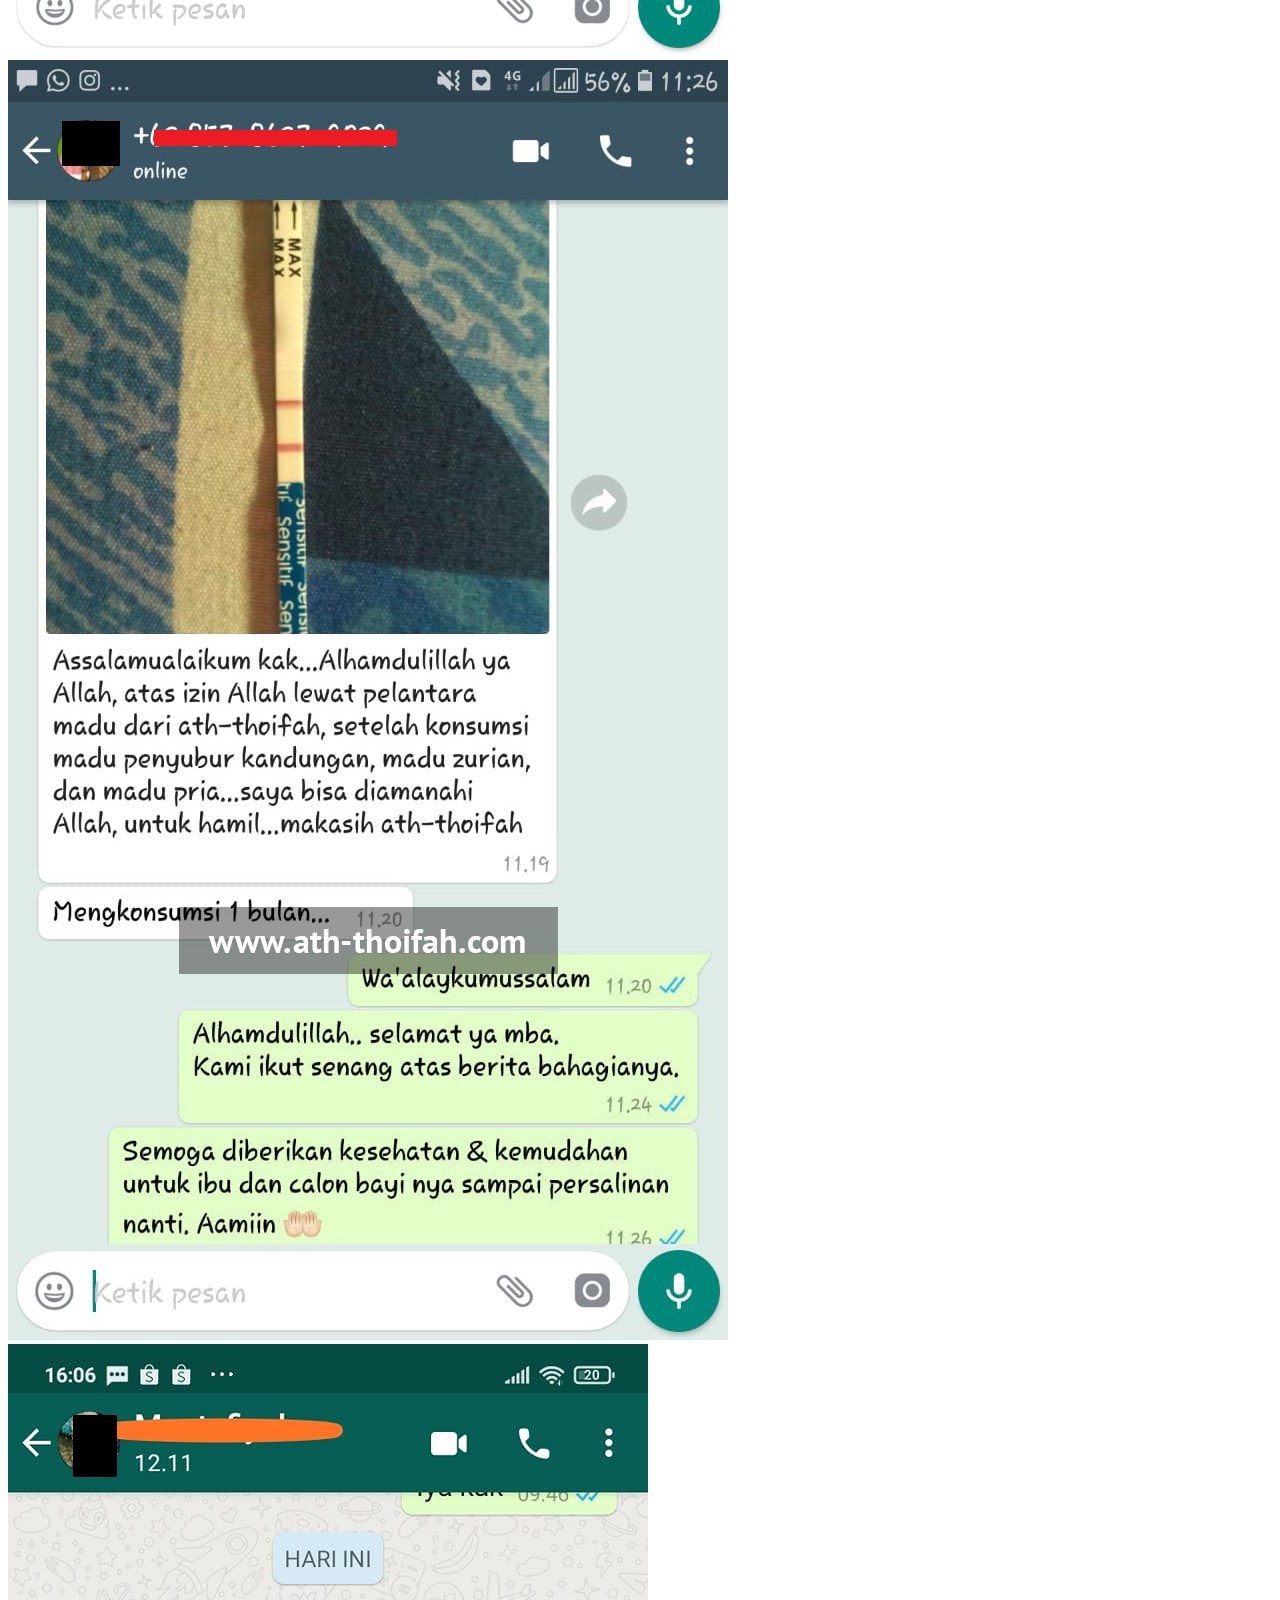
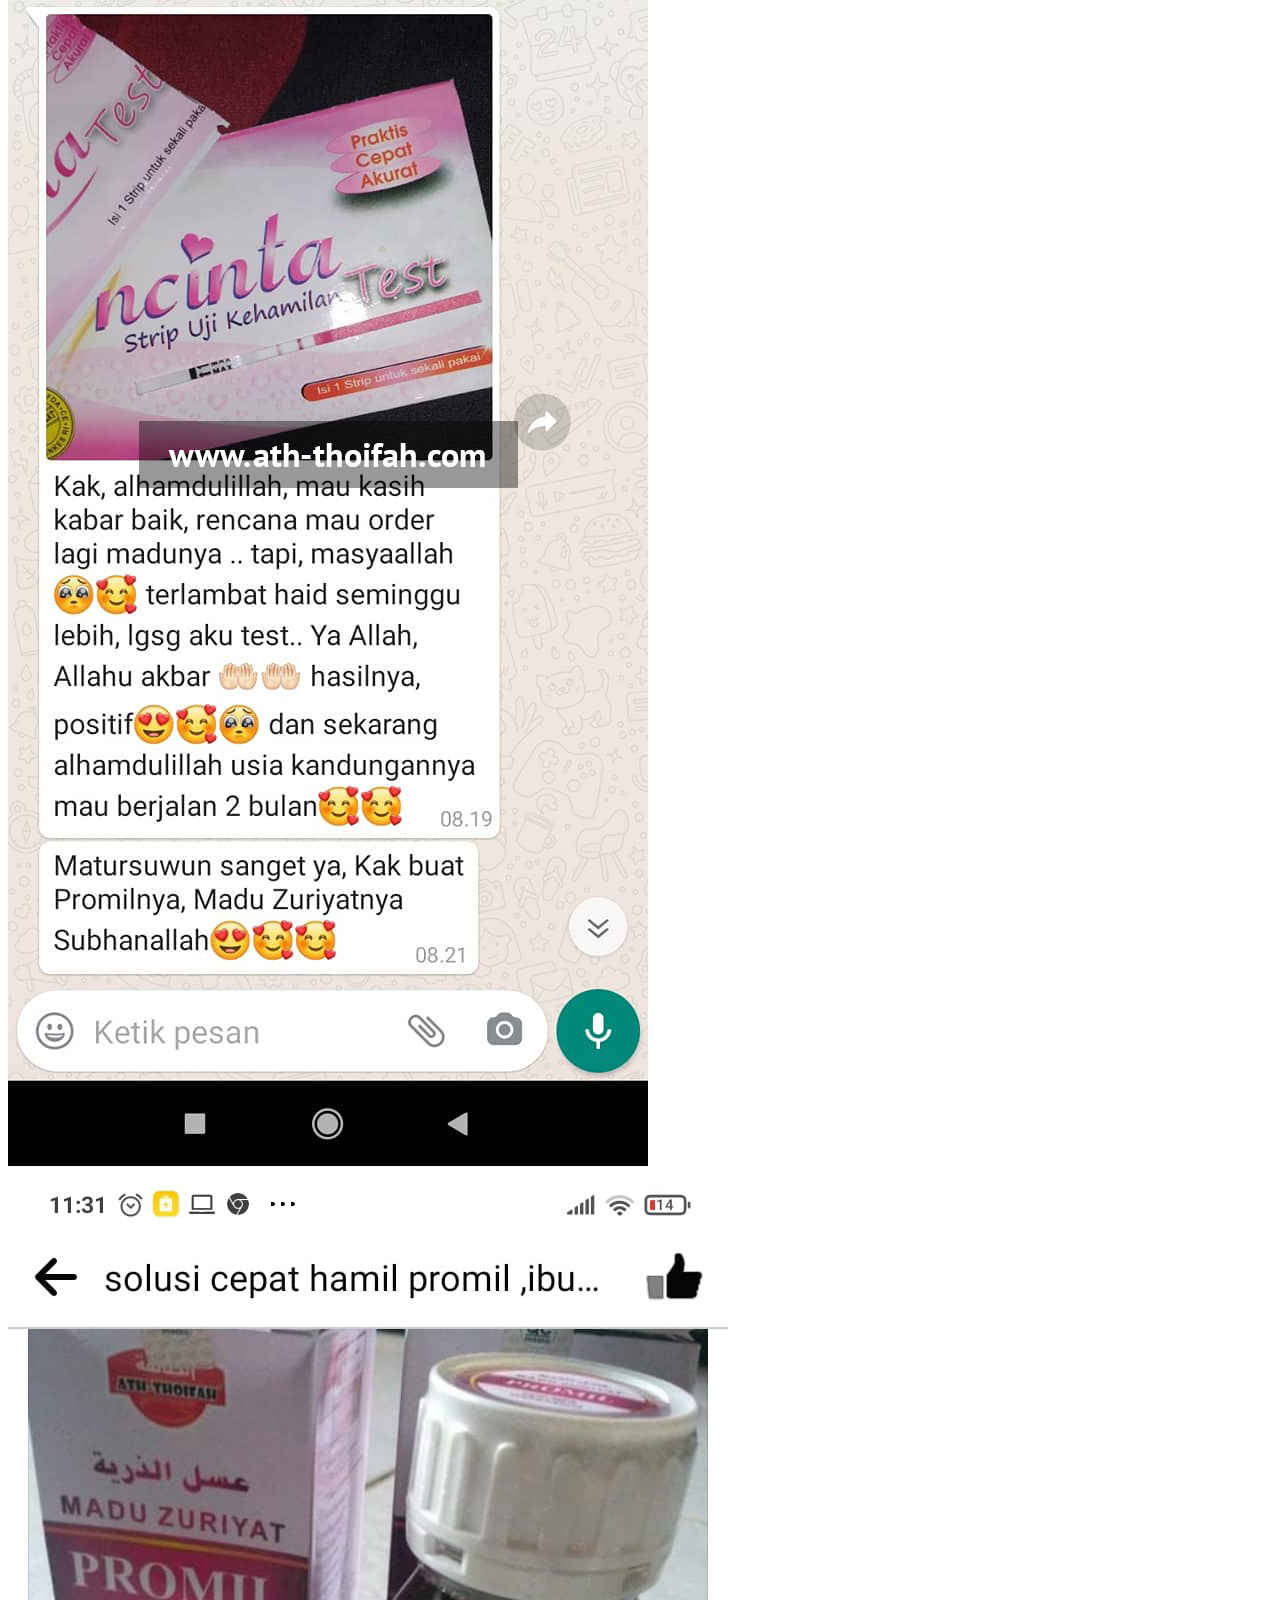
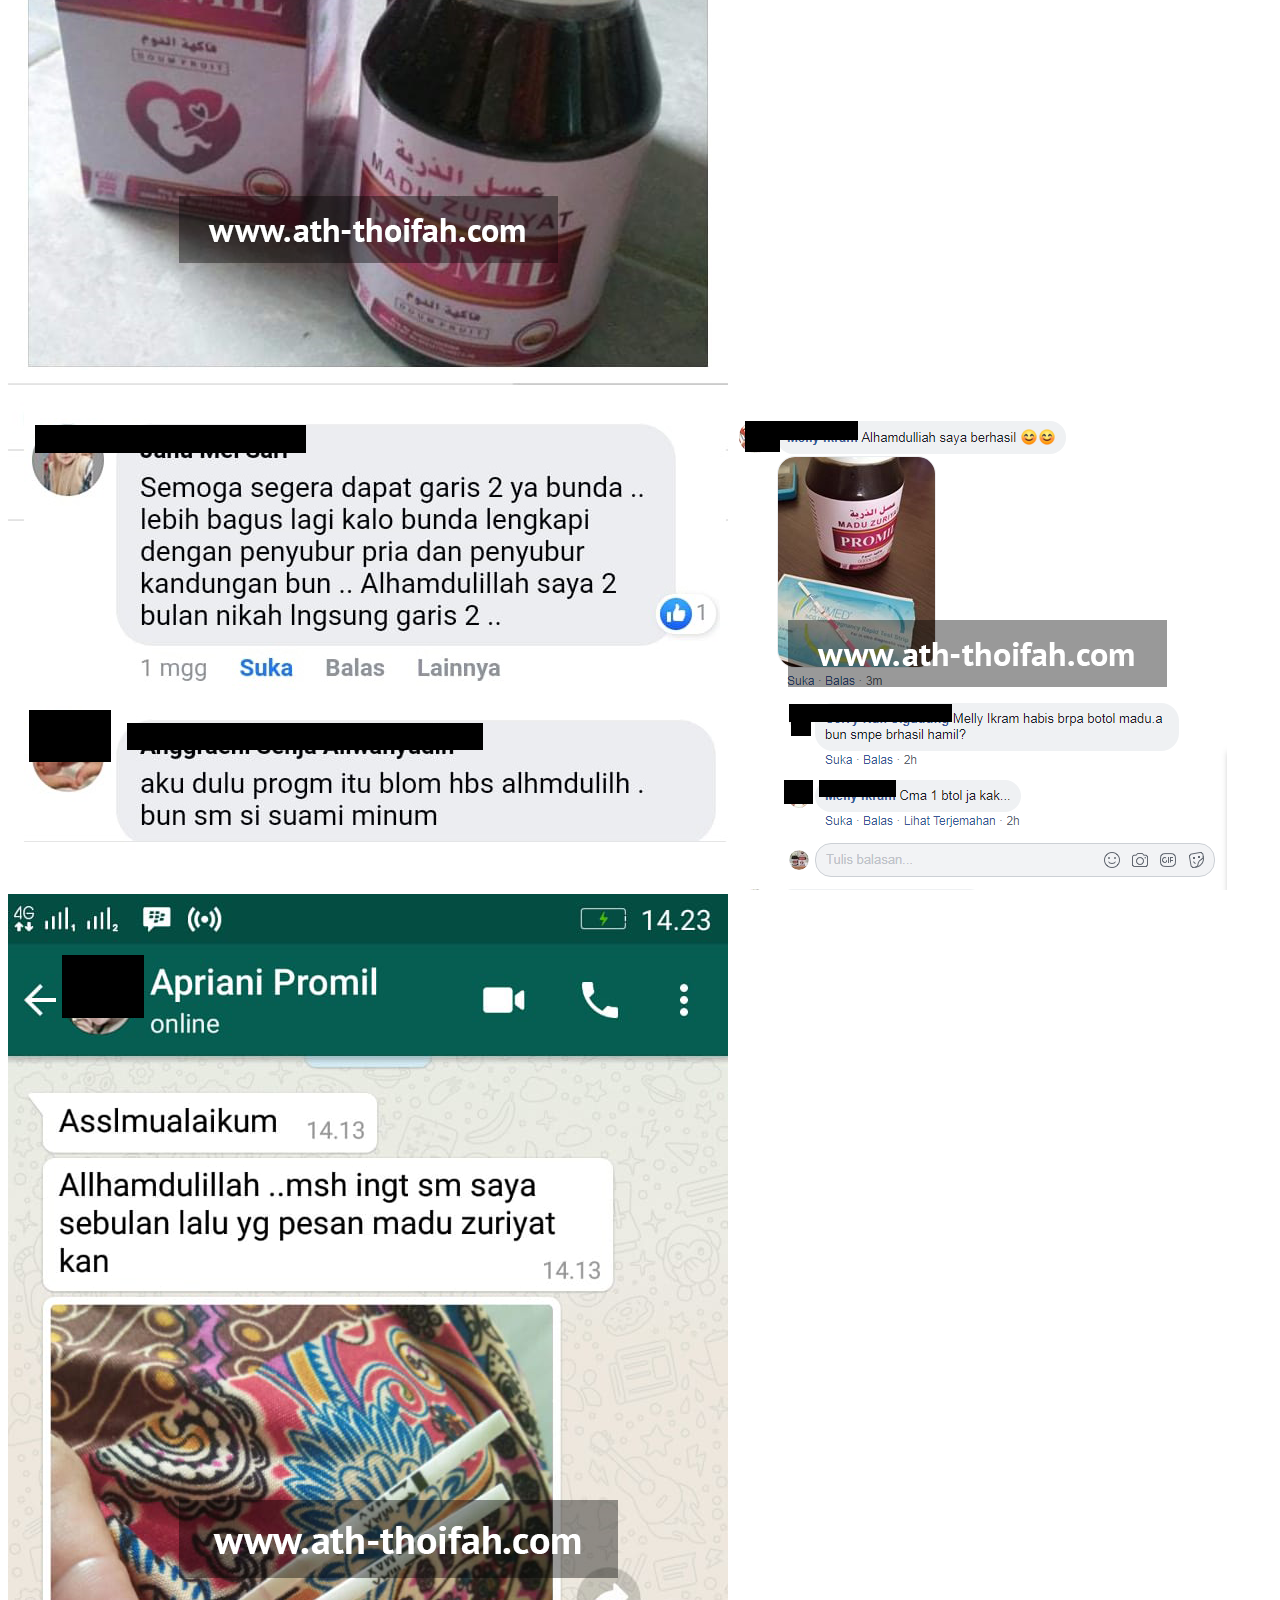
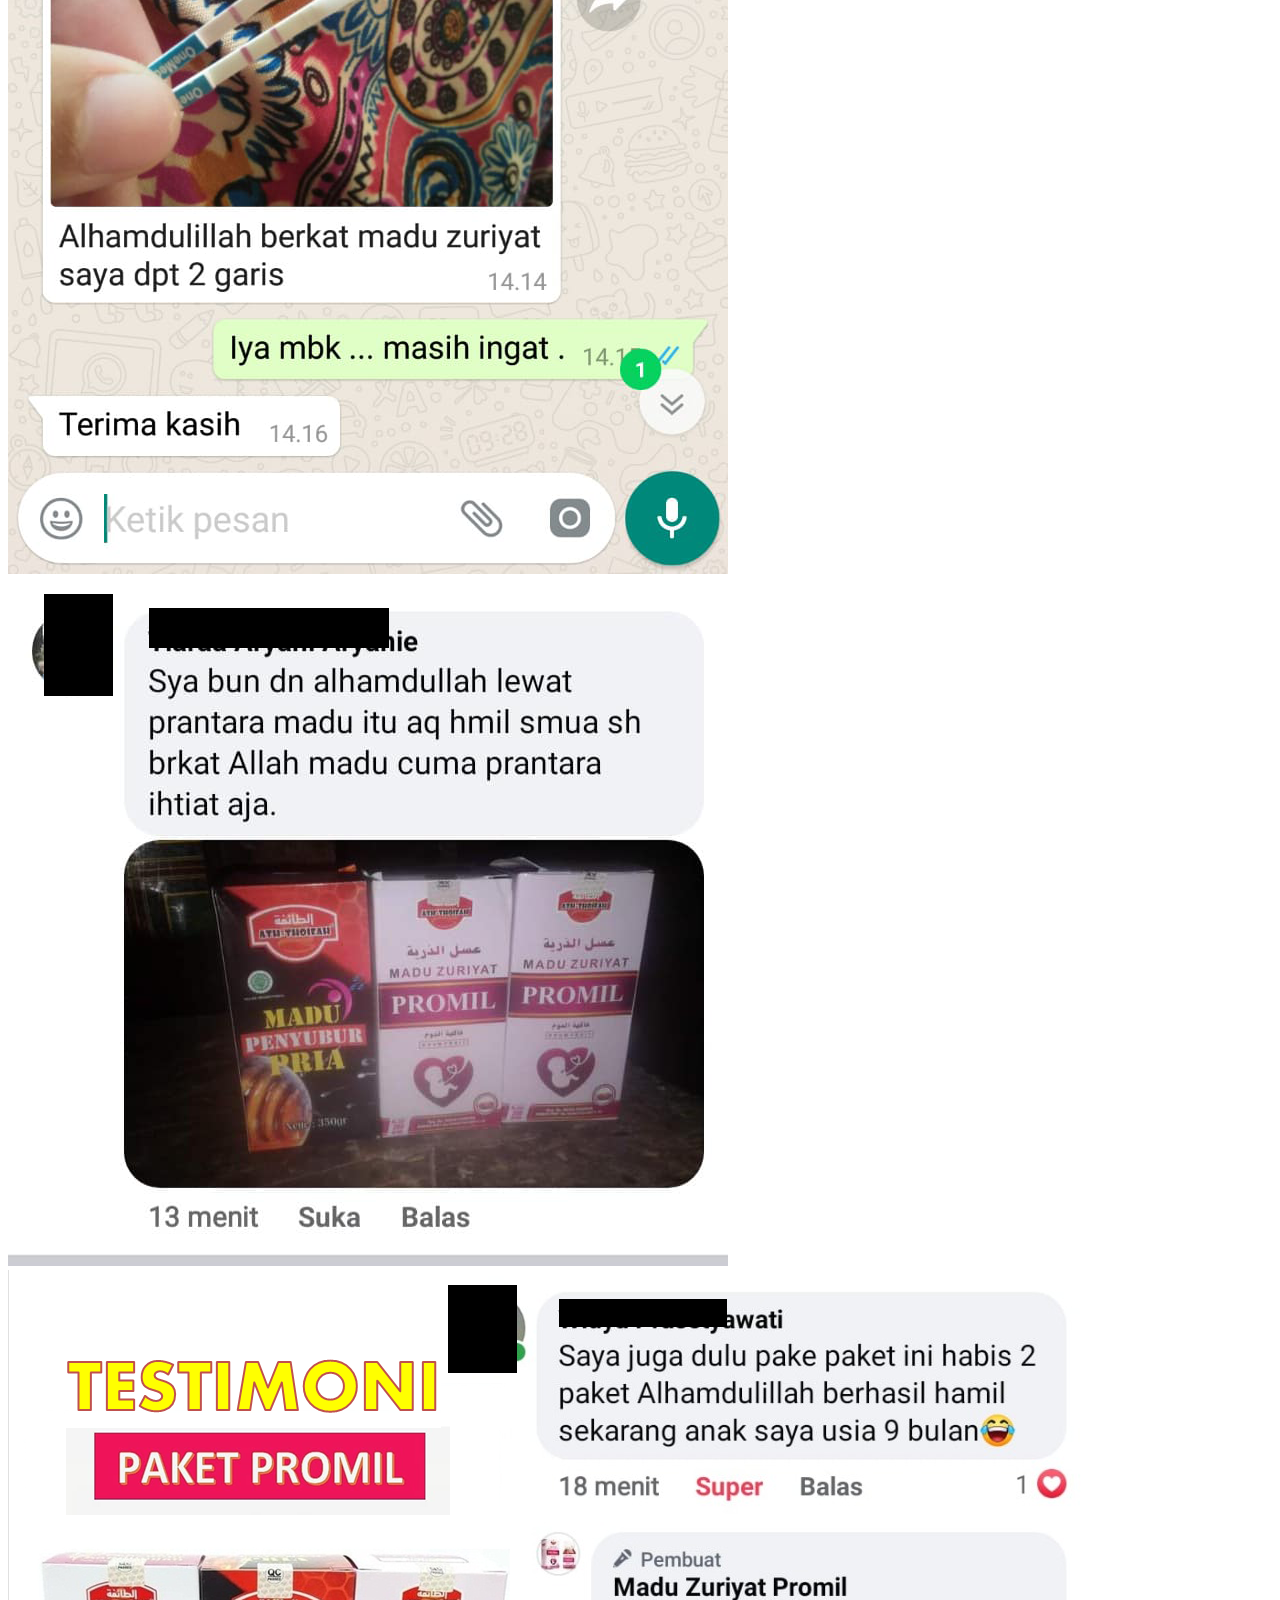
==== commit 89d496ba: "alhamdulillah, selesai" ====
--- a/index.html
+++ b/index.html
@@ -28,11 +28,7 @@
   <body>
     <!-- navbar -->
     <nav class="navbar bg-white">
-      <img
-        src="./images/utils/logo seller transparent.png"
-        height="50px"
-        class="me-2"
-      />
+      <img src="./images/utils/logo.png" height="50px" class="me-2" />
       <p class="m-0 p-0 fw-bold fs-6">| MADU ATH-THOIFAH 🍯</p>
     </nav>
     <!-- navbar end -->
@@ -80,17 +76,61 @@
             <span class="text-danger"
               >Jika kamu dan pasanganmu sedang program kehamilan</span
             >
-            baik masih baru mulai atau sudah cukup lama, luangkan waktumu
-            sejenak yang kurang lebih hanya 3 - 5 menit untuk membaca artikel
-            ini.
+            baik masih baru memulai program atau sudah cukup lama, luangkan
+            waktumu sejenak yang kurang lebih hanya 3 - 5 menit untuk membaca
+            artikel ini.
           </h6>
         </div>
       </div>
       <hr />
-      <h4 class="text-center mt-4">APAKAH CERITA DIATAS ADALAH BOHONG?</h4>
+      <h4 class="text-center mt-4 mb-1">
+        MENIKAH ADALAH
+        <span class="text-danger">HAL YANG SANGAT MEMBAHAGIAKAN</span>
+      </h4>
+      <div class="row mb-3 mt-3">
+        <div class="col-12">
+          <img
+            src="./images/background/wedding.jpeg"
+            alt=""
+            class="card image-fluid image-question"
+          />
+        </div>
+      </div>
       <h6 class="text-center">
-        Mungkin hal dibawah ini bisa mengartikan lebih jelas maksud kami.
+        Walaupan tidak selalu tersenyum dalam berumah tangga, mungkin ada
+        keributan dalam rumah tangga. Mungkin karena kurang saling mengenal satu
+        sama lain, selisih pendapat dengan pasangan. Itu adalah hal yang lumrah
+        dan hadapi. Serta tetap tidak dipungkiri bahwa menikah adalah salah satu
+        sebab kebahagiaan yang Allah hendaki untuk setiap manusia ciptaan-Nya.
       </h6>
+      <h5 class="text-center mt-4">
+        Namun, Jujur saja ada hal yang sangat mengganggu hati dan pikiran...
+      </h5>
+      <h5 class="text-center text-danger mt-4">
+        BENAR SEKALI! HAL INI SANGAT MENGGANGGU!
+      </h5>
+      <h6 class="text-center mt-4">
+        Walaupun sudah menikah dengan status hubungan yang sah, bahkan dengan
+        cakap berani dan raut wajah gembira kamu menyatakan kepada orang
+        "ALHAMDULILLAH, KAMI SUDAH MENIKAH". Namun, pada saat ada perkumpulan
+        keluarga, pengajian, atau suatu pertemuan. Ada yang bertanya..
+      </h6>
+      <h5 class="text-center text-danger mt-4">SUDAH PUNYA MOMONGAN BERAPA?</h5>
+      <h5 class="text-center text-danger mt-2">ANAKNYA MANA KOK GA DIBAWA?</h5>
+      <h5 class="text-center text-danger mt-2">LOH? KOK BELUM PUNYA ANAK?</h5>
+      <h5 class="text-center text-danger mt-2">UDAH LAMA NIKAH KAN YA?</h5>
+      <h5 class="text-center text-danger mt-2">LOH, KOK? ^%@*@#@!#!@</h5>
+      <h5 class="text-center text-danger mt-2">LOH, KOK? ^%@*@#@!#!@</h5>
+      <h3 class="text-center mt-4">"KAMI SUDAH BERUSAHA!"</h3>
+      <h6 class="text-center">
+        Itu mungkin pernyataan yang kamu simpan dalam hati.
+      </h6>
+      <hr />
+      <h5 class="text-center mt-4">
+        Jika "BENAR" hal di atas adalah situasi yang sedang kamu alami sekarang.
+        Maka ijinkan kami berbagi tips dan saran yang INSYAALLAH (dengan
+        kehendak Allah) dapat terwujud keinginan untuk memiliki buah hati
+      </h5>
     </div>
 
     <!-- clickbait end -->
@@ -106,9 +146,10 @@
     <!-- question section -->
     <section class="questions">
       <h1 class="fs-1 text-center" style="margin-bottom: 20px">
-        LALU, <span class="text-danger">BAGAIMANA TIPSNYA BIAR CEPAT HAMIL?</span>
+        LALU,
+        <span class="text-danger">BAGAIMANA TIPSNYA BIAR CEPAT HAMIL?</span>
       </h1>
-      <div class="row mb-5">
+      <div class="row mb-4">
         <div class="col-12">
           <img
             src="./images/utils/question1.png"
@@ -117,9 +158,8 @@
           />
         </div>
       </div>
-      <h1 class="fs-1 text-center">
-MEMPERKENALKAN
-      </h1>
+      <h6 class="my-4 text-center">Untuk calon Ayah dan Bunda Sekalian...</h6>
+      <h6 class="fw-bold text-center">IJINKAN KAMI MEMPERKENALKAN</h6>
       <h1 class="fs-1 text-center">
         <span class="text-danger fw-bold">MADU ZURIAT PROMIL ATH-THOIFAH</span>
       </h1>
@@ -133,7 +173,7 @@
       <div class="row">
         <div class="col-12 col-lg-6">
           <img
-            src="./images/utils/question1.png"
+            src="./images/brochure/1.png"
             alt=""
             class="card image-fluid image-question"
           />
@@ -245,16 +285,351 @@
         </div>
       </div>
     </section>
+
+    <!-- benefit end -->
+
+    <!-- tips -->
+    <section class="benefit mb-5">
+      <h4 class="text-center" style="margin-bottom: 20px">
+        <span class="text-danger fw-bold">&#32;❤️&#32;TIPS CEPAT HAMIL❤️</span>
+      </h4>
+      <div class="d-block d-md-flex justify-content-center">
+        <div class="d-flex mb-3 mb-3">
+          <i class="p-0 m-0 fa-solid fa-check text-success fs-2 me-2"></i>
+          <p class="p-0 m-0 fs-6">
+            <span class="fw-bold">Ketahui kapan masa subur.</span> Ini merupakan
+            hal yang sangat penting dalam merencanakan kehamilan. Tanpa
+            mengetahui masa subur Anda, Anda akan lebih sulit untuk hamil
+            walaupun Anda sudah sering bermain. Anda harus mengetahui kapan
+            telur dilepaskan dalam tubuh wanita.
+          </p>
+        </div>
+        <div class="d-flex mb-3">
+          <i class="p-0 m-0 fa-solid fa-check text-success fs-2 me-2"></i>
+          <p class="p-0 m-0 fs-6">
+            <span class="fw-bold">Asupan makanan dan minuman yang sehat.</span>
+            Konsumsilah makanan-makanan dan minuman-minuman yang sehat serta
+            bergizi.
+          </p>
+        </div>
+        <div class="d-flex mb-3">
+          <i class="p-0 m-0 fa-solid fa-check text-success fs-2 me-2"></i>
+          <p class="p-0 m-0 fs-6">
+            <span class="fw-bold">Jauhi rokok.</span> Jika biasa merokok,
+            sebaiknya suami, apalagi istri, berhenti merokok. Hindari pula
+            tempat-tempat yang banyak terpapar asap rokok atau menjadi perokok
+            pasif.
+          </p>
+        </div>
+        <div class="d-flex mb-3">
+          <i class="p-0 m-0 fa-solid fa-check text-success fs-2 me-2"></i>
+          <p class="p-0 m-0 fs-6">
+            <span class="fw-bold">Olahraga teratur.</span> Dengan berolahraga,
+            bukan hanya aktivitas seksual Anda (terutama suami) akan membaik,
+            melainkan juga kesehatan akan meningkat, sehingga bagus sekali untuk
+            mempersiapkan tempat bagi si jabang bayi di rahim sang istri.
+          </p>
+        </div>
+        <div class="d-flex mb-3">
+          <i class="p-0 m-0 fa-solid fa-check text-success fs-2 me-2"></i>
+          <p class="p-0 m-0 fs-6">
+            <span class="fw-bold">Berbahagialah.</span> Jauhi stres, lebih
+            sering tersenyum, milikilah pikiran positif akan apapun yang Anda
+            alami dan lihat. Yang tak kalah penting, istirahat yang cukup untuk
+            program hamil ini. (Kurangi Jam Kerja Kantor)
+          </p>
+        </div>
+        <div class="d-flex mb-3">
+          <i class="p-0 m-0 fa-solid fa-check text-success fs-2 me-2"></i>
+          <p class="p-0 m-0 fs-6">
+            <span class="fw-bold"
+              >Konsumsilah Madu Herbal Promil secara rutin.</span
+            >
+            Ini adalah usaha pamungkas untuk bisa cepat hamil. Konsumsi Saat
+            sebelum Atau Ketika Haid.
+          </p>
+        </div>
+        <div class="d-flex mb-3">
+          <i class="p-0 m-0 fa-solid fa-check text-success fs-2 me-2"></i>
+          <p class="p-0 m-0 fs-6">
+            <span class="fw-bold"
+              ><span class="text-danger">WAJIB!</span> Perbanyak doa dan
+              Berkhusnudzon (berprasangka baik) kepada Allah Yang Maha
+              Menghendaki.</span
+            >
+            Sesungguhnya Tuhanmu adalah Tuhan Yang Maha Baik maka mintalah
+            segala sesuatu kepada-Nya.
+          </p>
+        </div>
+      </div>
+    </section>
+
+    <hr />
+
+    <!-- tips end -->
+
+    <section class="testimoni mt-4">
+      <h3 class="text-center fw-bold">TESTIMONI PEJUANG PROMIL</h3>
+      <h1 class="text-center mb-3">⭐⭐⭐⭐⭐</h1>
+      <div class="container">
+        <img
+          src="./images/testimoni/testi1.png"
+          alt=""
+          class="image-fluid w-100 testi-image"
+        /><img
+          src="./images/testimoni/testi2.png"
+          alt=""
+          class="image-fluid w-100 testi-image"
+        /><img
+          src="./images/testimoni/testi3.png"
+          alt=""
+          class="image-fluid w-100 testi-image"
+        /><img
+          src="./images/testimoni/testi4.png"
+          alt=""
+          class="image-fluid w-100 testi-image"
+        /><img
+          src="./images/testimoni/testi5.png"
+          alt=""
+          class="image-fluid w-100 testi-image"
+        /><img
+          src="./images/testimoni/testi6.png"
+          alt=""
+          class="image-fluid w-100 testi-image"
+        /><img
+          src="./images/testimoni/testi7.png"
+          alt=""
+          class="image-fluid w-100 testi-image"
+        /><img
+          src="./images/testimoni/testi8.png"
+          alt=""
+          class="image-fluid w-100 testi-image"
+        /><img
+          src="./images/testimoni/testi9.png"
+          alt=""
+          class="image-fluid w-100 testi-image"
+        /><img
+          src="./images/testimoni/testi10.png"
+          alt=""
+          class="image-fluid w-100 testi-image"
+        /><img
+          src="./images/testimoni/testi11.png"
+          alt=""
+          class="image-fluid w-100 testi-image"
+        /><img
+          src="./images/testimoni/testi12.png"
+          alt=""
+          class="image-fluid w-100 testi-image"
+        /><img
+          src="./images/testimoni/testi13.png"
+          alt=""
+          class="image-fluid w-100 testi-image"
+        /><img
+          src="./images/testimoni/testi14.png"
+          alt=""
+          class="image-fluid w-100 testi-image"
+        /><img
+          src="./images/testimoni/testi15.png"
+          alt=""
+          class="image-fluid w-100 testi-image"
+        /><img
+          src="./images/testimoni/testi16.png"
+          alt=""
+          class="image-fluid w-100 testi-image"
+        /><img
+          src="./images/testimoni/testi17.png"
+          alt=""
+          class="image-fluid w-100 testi-image"
+        /><img
+          src="./images/testimoni/testi18.png"
+          alt=""
+          class="image-fluid w-100 testi-image"
+        /><img
+          src="./images/testimoni/testi19.png"
+          alt=""
+          class="image-fluid w-100 testi-image"
+        /><img
+          src="./images/testimoni/testi21.png"
+          alt=""
+          class="image-fluid w-100 testi-image"
+        /><img
+          src="./images/testimoni/testi20.png"
+          alt=""
+          class="image-fluid w-100 testi-image"
+        />
+      </div>
+    </section>
+    <!-- footer -->
     <div class="m-5"></div>
-    <section class="testimoni">
-      <h3 class="text-center fw-bold">TESTIMONI PEJUANG PROMIL</h3>
-      <h1 class="text-center">⭐⭐⭐⭐⭐</h1>
-    </section>
-
-    <!-- benefit end -->
-
-    <!-- footer -->
+    <!-- call -->
+    <!-- call end -->
+    <div class="m-4">
+      <h4 class="text-center" style="margin-bottom: 20px">
+        <span class="text-danger fw-bold"
+          >"SAYA MAU BERIKHTIAR MENGGUNAKAN MADU PROMIL"</span
+        >
+      </h4>
+      <div class="d-flex w-100 justify-content-center">
+        <a class="btn btn-success p-3">
+          <span class="w-100">PESAN SEKARANG</span>
+        </a>
+      </div>
+    </div>
+    <div class="container p-4 pt-0">
+      <div class="w-100 d-flex justify-content-evenly">
+        <img
+          src="./images/utils/logo seller transparent.png"
+          alt=""
+          style="max-width: 150px"
+          class="w-100"
+        />
+        <img
+          src="./images/utils/halal_mui.svg"
+          alt=""
+          style="max-width: 150px"
+          class="w-100"
+        />
+      </div>
+    </div>
+
     <div class="m-4"></div>
+    <div class="container" style="height: 500px">
+      <div
+        id="carouselExampleControls"
+        class="carousel slide"
+        data-bs-ride="carousel"
+      >
+        <div class="carousel-inner">
+          <!-- <div class="carousel-item">
+            <img src="..." class="d-block w-100" alt="...">
+          </div> -->
+          <div class="carousel-item active">
+            <img
+              src="./images/product/m-1.png"
+              alt=""
+              class="d-block w-100 product-image"
+            />
+          </div>
+          <div class="carousel-item">
+            <img
+              src="./images/product/m-2.png"
+              alt=""
+              class="d-block w-100 product-image"
+            />
+          </div>
+          <div class="carousel-item">
+            <img
+              src="./images/product/m-3.png"
+              alt=""
+              class="d-block w-100 product-image"
+            />
+          </div>
+          <div class="carousel-item">
+            <img
+              src="./images/product/m-4.png"
+              alt=""
+              class="d-block w-100 product-image"
+            />
+          </div>
+          <div class="carousel-item">
+            <img
+              src="./images/product/m-5.png"
+              alt=""
+              class="d-block w-100 product-image"
+            />
+          </div>
+          <div class="carousel-item">
+            <img
+              src="./images/product/m-6.png"
+              alt=""
+              class="d-block w-100 product-image"
+            />
+          </div>
+          <div class="carousel-item">
+            <img
+              src="./images/product/m-7.png"
+              alt=""
+              class="d-block w-100 product-image"
+            />
+          </div>
+          <div class="carousel-item">
+            <img
+              src="./images/product/m-8.png"
+              alt=""
+              class="d-block w-100 product-image"
+            />
+          </div>
+          <div class="carousel-item">
+            <img
+              src="./images/product/m-9.png"
+              alt=""
+              class="d-block w-100 product-image"
+            />
+          </div>
+          <div class="carousel-item">
+            <img
+              src="./images/product/m-10.png"
+              alt=""
+              class="d-block w-100 product-image"
+            />
+          </div>
+          <div class="carousel-item">
+            <img
+              src="./images/product/m-11.png"
+              alt=""
+              class="d-block w-100 product-image"
+            />
+          </div>
+          <div class="carousel-item">
+            <img
+              src="./images/product/m-12.png"
+              alt=""
+              class="d-block w-100 product-image"
+            />
+          </div>
+          <div class="carousel-item">
+            <img
+              src="./images/product/m-13.png"
+              alt=""
+              class="d-block w-100 product-image"
+            />
+          </div>
+          <div class="carousel-item">
+            <img
+              src="./images/product/m-14.png"
+              alt=""
+              class="d-block w-100 product-image"
+            />
+          </div>
+          <div class="carousel-item">
+            <img
+              src="./images/product/m-15.png"
+              alt=""
+              class="d-block w-100 product-image"
+            />
+          </div>
+        </div>
+        <button
+          class="carousel-control-prev"
+          type="button"
+          data-bs-target="#carouselExampleControls"
+          data-bs-slide="prev"
+        >
+          <span class="carousel-control-prev-icon" aria-hidden="true"></span>
+          <span class="visually-hidden">Previous</span>
+        </button>
+        <button
+          class="carousel-control-next"
+          type="button"
+          data-bs-target="#carouselExampleControls"
+          data-bs-slide="next"
+        >
+          <span class="carousel-control-next-icon" aria-hidden="true"></span>
+          <span class="visually-hidden">Next</span>
+        </button>
+      </div>
+    </div>
+
     <section
       class="p-4 bg-dark d-flex flex-column align-items-center justify-content-center"
     >
--- a/style.css
+++ b/style.css
@@ -20,7 +20,7 @@
   padding-right: 30px;
 }
 .questions {
-  margin-top: 100px;
+  margin-top: 20px;
   padding-left: 30px;
   padding-right: 30px;
 }
